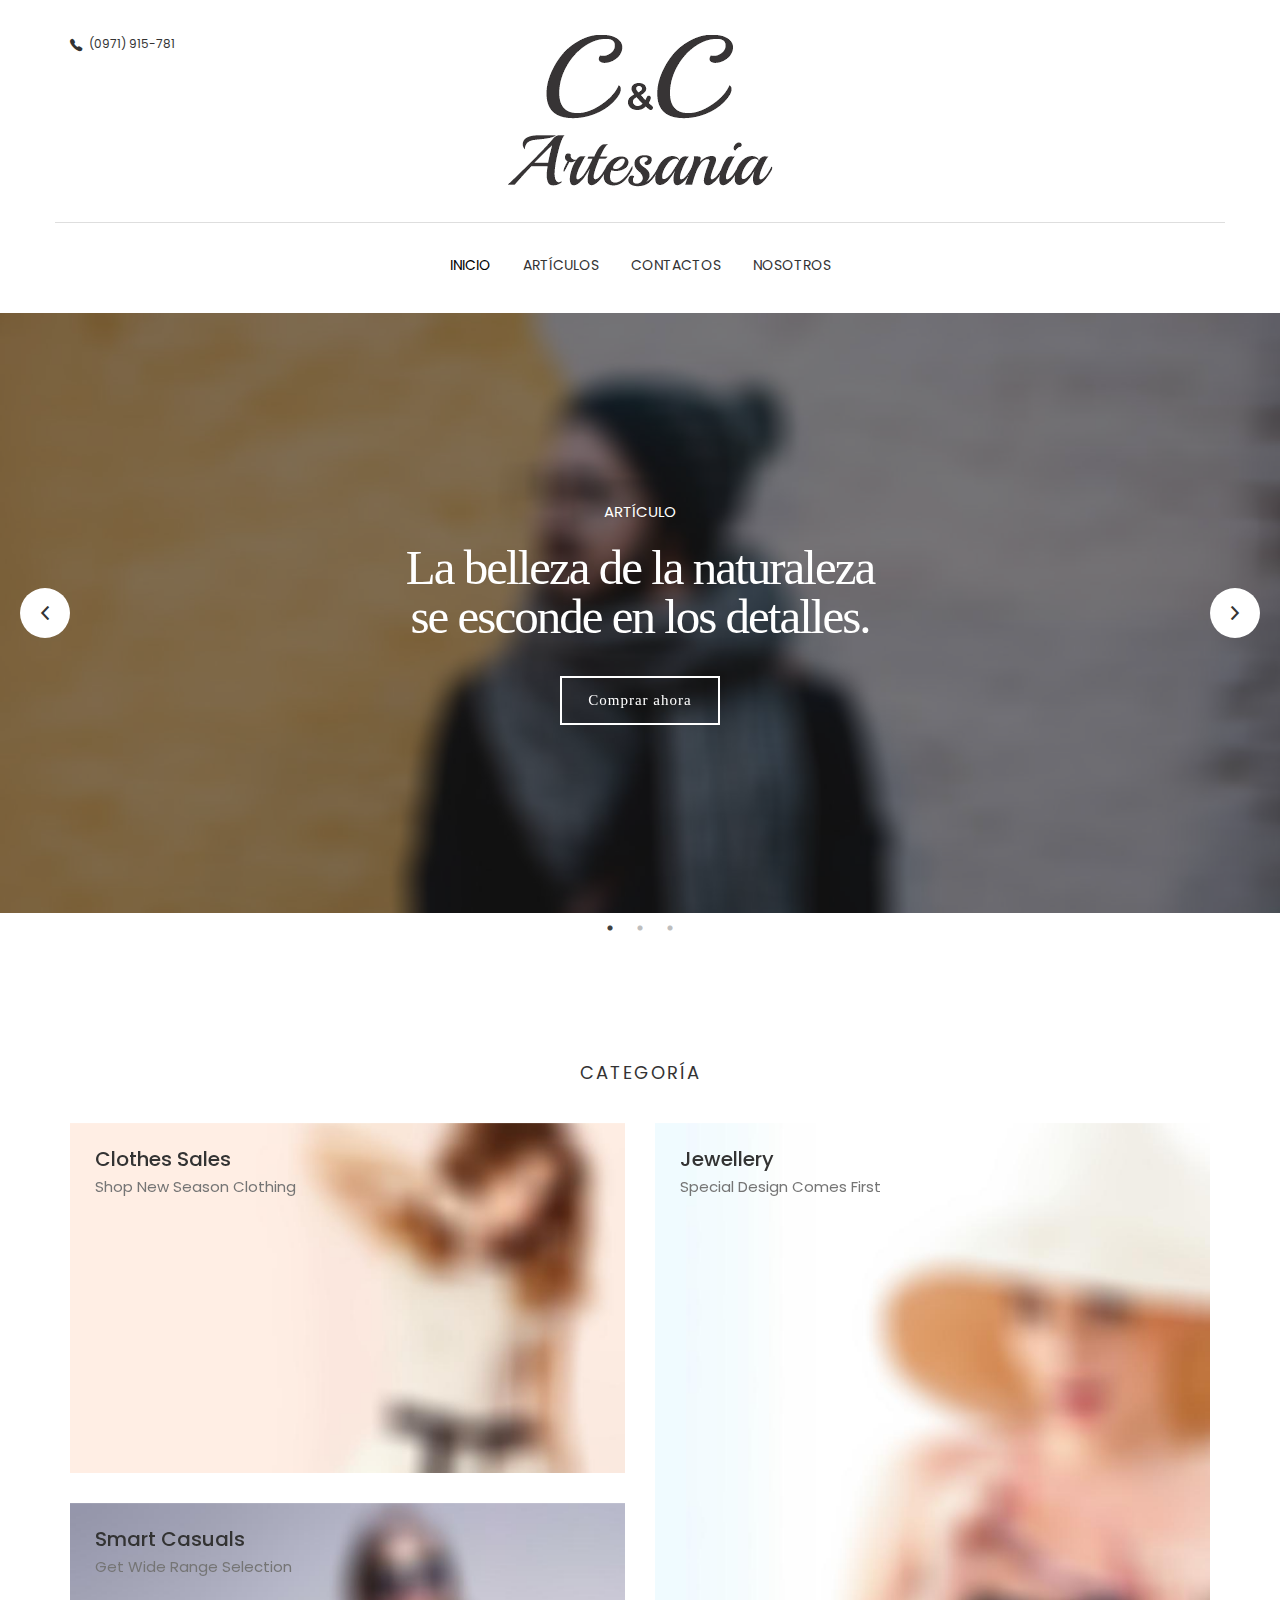
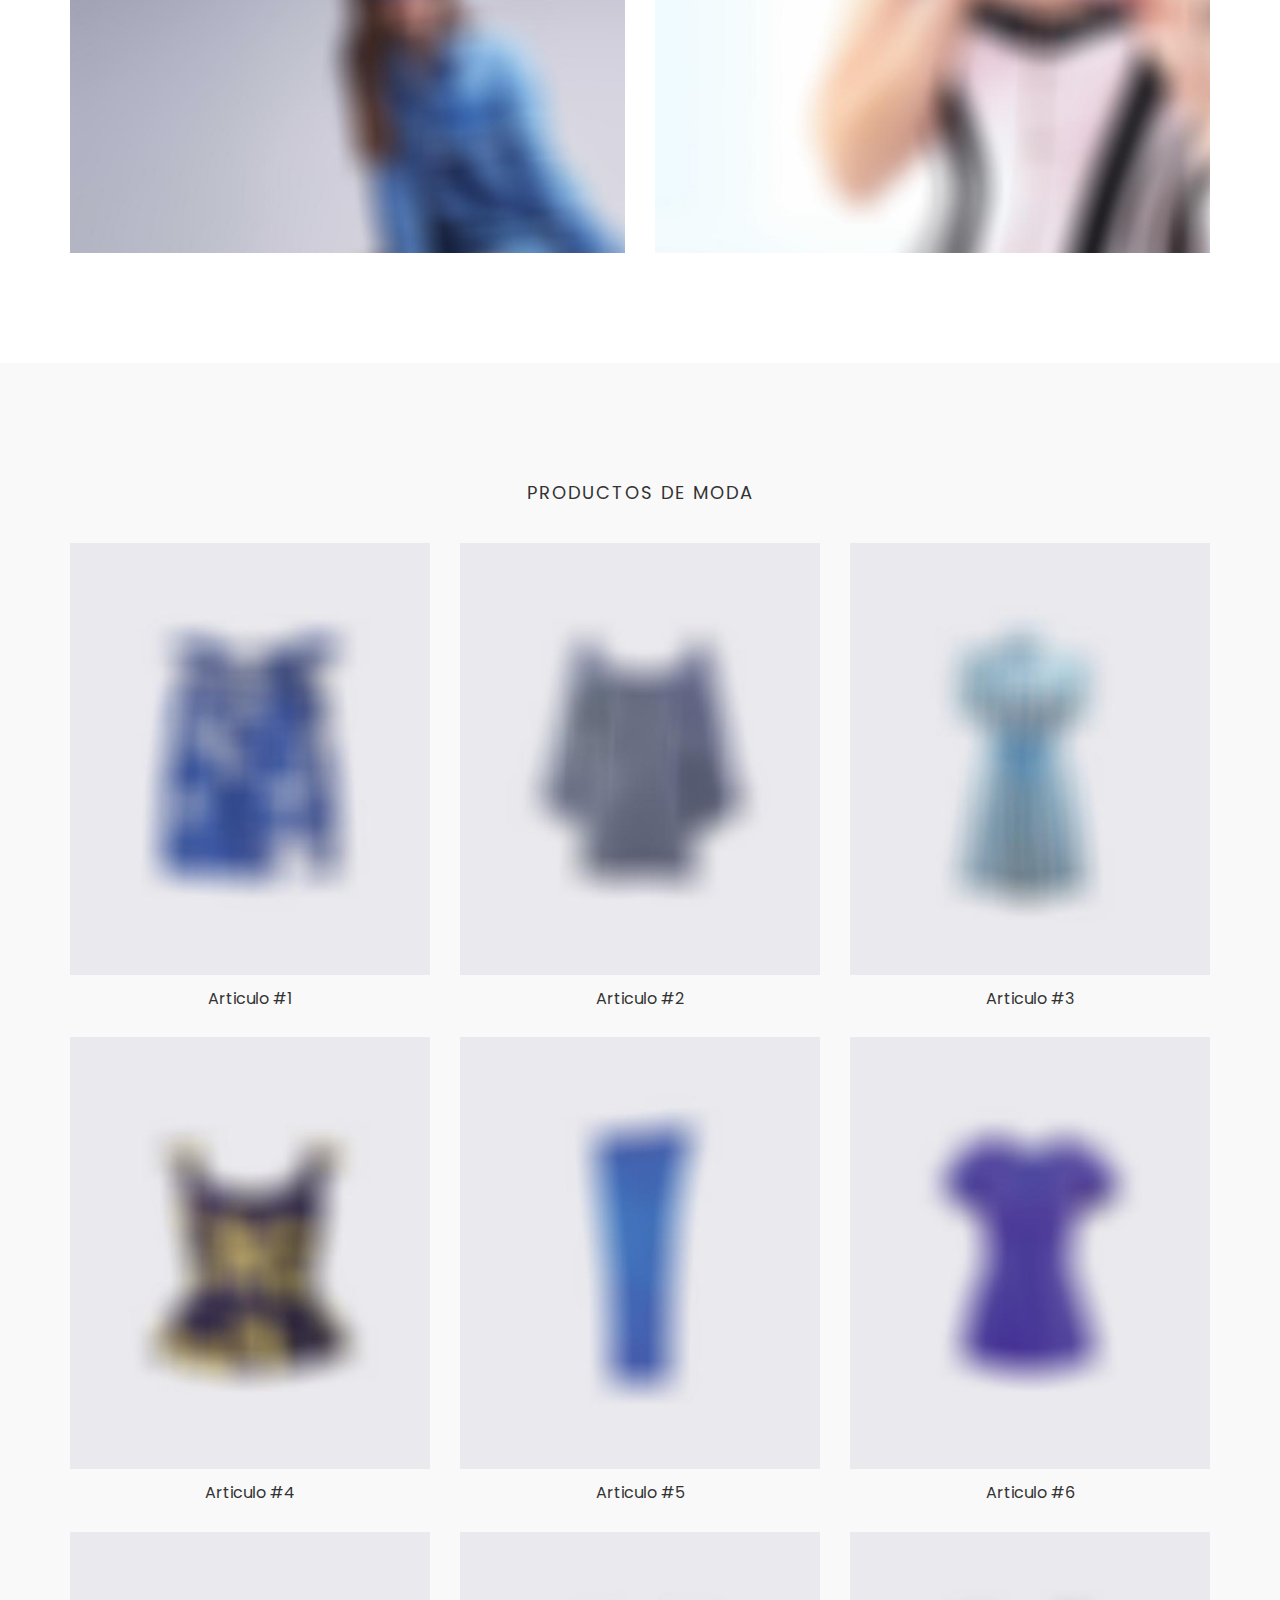
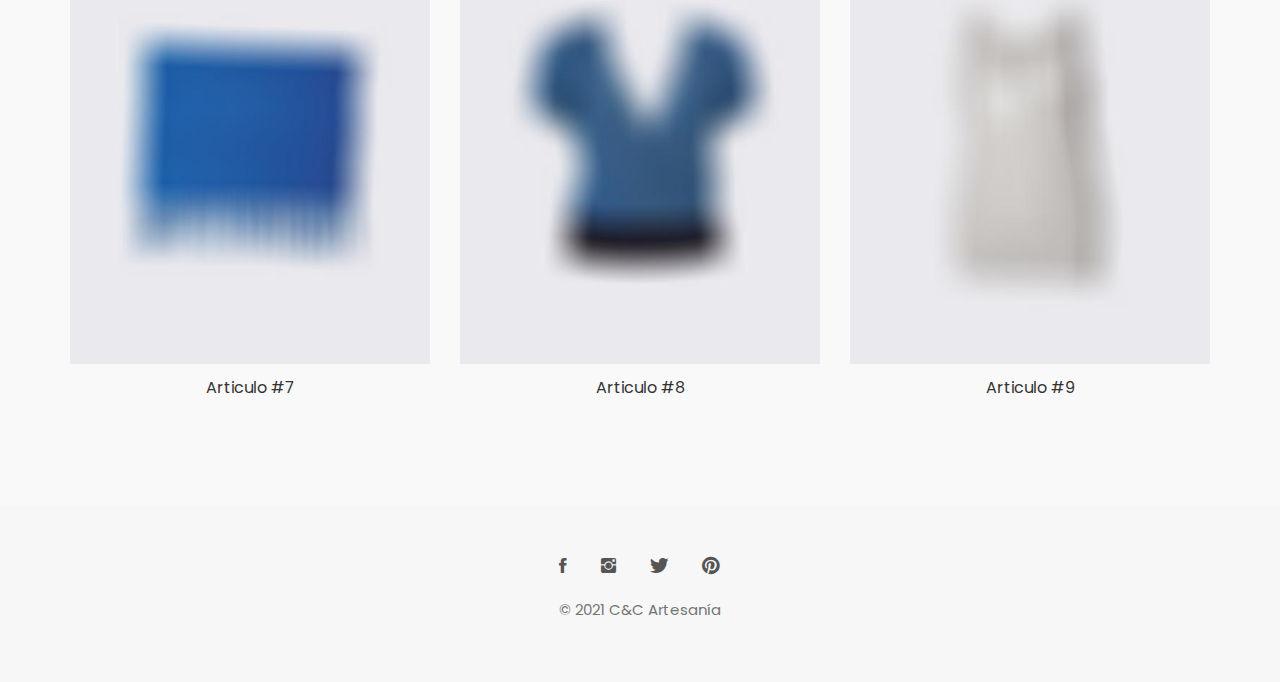
==== index.html @ de1923aa "cambios index" ====
<!DOCTYPE html>
<html lang="es">

<head>

	<!-- Basic Page Needss
  ================================================== -->
	<meta charset="utf-8">
	<title>C&C Artesanía</title>

	<!-- Mobile Specific Metas
  ================================================== -->
	<meta http-equiv="X-UA-Compatible" content="IE=edge">
	<meta name="description"
		content="Ventas de prendas, bordados en ao po`i como camisas, vestidos, blusas, manteles y otras prendas, para uso personal, uniformes de empresas o de instituciones públicas o privadas.">
	<meta name="keywords"
		content="paraguay, arte, artesanía, artesanía caaguazú, artesania, caaguazu artesania, artesanias a mano, artesanía paraguaya ñandutí, ñandutí, poyvi, artesania poyvi, camisas artesania paraguai, camisas, termo, posa termo, tapa boca, cubre boca, poncho, ao po'i artesania, ao po'i" />
	<meta name="viewport" content="width=device-width, initial-scale=1.0, maximum-scale=5.0">
	<meta name="author" content="C&C Artesanía">
	<meta name="copyright" content="2021 C&C Artesanía" />
	<meta name="robots" content="index" />
	<meta name="generator" content="Themefisher Constra HTML Template v1.0">

	<!-- Favicon -->
	<link rel="apple-touch-icon" sizes="180x180" href="apple-touch-icon.png">
	<link rel="icon" type="image/png" sizes="32x32" href="favicon-32x32.png">
	<link rel="icon" type="image/png" sizes="16x16" href="favicon-16x16.png">
	<link rel="manifest" href="site.webmanifest">
	<link rel="mask-icon" href="safari-pinned-tab.svg" color="#5bbad5">
	<meta name="msapplication-TileColor" content="#ffffff">
	<meta name="theme-color" content="#ffffff">

	<!-- Themefisher Icon font -->
	<link rel="stylesheet" href="plugins/themefisher-font/style.css">
	<!-- bootstrap.min css -->
	<link rel="stylesheet" href="plugins/bootstrap/css/bootstrap.min.css">

	<!-- Animate css -->
	<link rel="stylesheet" href="plugins/animate/animate.css">
	<!-- Slick Carousel -->
	<link rel="stylesheet" href="plugins/slick/slick.css">
	<link rel="stylesheet" href="plugins/slick/slick-theme.css">

	<!-- Main Stylesheet -->
	<link rel="stylesheet" href="css/style.css">

</head>

<body id="body">

	<!-- Start Top Header Bar -->
	<section class="top-header">
		<div class="container">
			<div class="row">
				<div class="col-md-4 col-xs-12 col-sm-4">
					<div class="contact-number">
						<i class="tf-ion-ios-telephone"></i>
						<span>(0971) 915-781</span>
					</div>
				</div>
				<div class="col-md-4 col-xs-12 col-sm-4">
					<!-- Site Logo -->
					<div class="logo text-center">
						<a href="index.html">
							<img src="images/logo.png" alt="logo">
						</a>
					</div>
				</div>
			</div>
		</div>
	</section>
	<!-- End Top Header Bar -->


	<!-- Main Menu Section -->
	<section class="menu">
		<nav class="navbar navigation">
			<div class="container">
				<div class="navbar-header">
					<h2 class="menu-title">Menu Principal</h2>
					<button type="button" class="navbar-toggle collapsed" data-toggle="collapse" data-target="#navbar"
						aria-expanded="false" aria-controls="navbar">
						<span class="sr-only">Toggle navigation</span>
						<span class="icon-bar"></span>
						<span class="icon-bar"></span>
						<span class="icon-bar"></span>
					</button>

				</div><!-- / .navbar-header -->

				<!-- Navbar Links -->
				<div id="navbar" class="navbar-collapse collapse text-center">
					<ul class="nav navbar-nav">
						<li class="dropdown active">
							<a href="index.html">Inicio</a>
						</li>
						<li class="dropdown ">
							<a href="shop.html">Artículos</a>
						</li>
						<li class="dropdown ">
							<a href="contact.html">Contactos</a>
						</li>
						<li class="dropdown ">
							<a href="about.html">Nosotros</a>
						</li>
					</ul><!-- / .nav .navbar-nav -->

				</div>
				<!--/.navbar-collapse -->
			</div><!-- / .container -->
		</nav>
	</section>

	<h1 hidden>C&C Artesanía</h1>

	<div class="hero-slider">
		<div class="slider-item th-fullpage hero-area" style="background-image: url(images/slider/slider-1.jpg);">
			<div class="container">
				<div class="row">
					<div class="col-lg-8 text-center">
						<p data-duration-in=".3" data-animation-in="fadeInUp" data-delay-in=".1">ARTÍCULO</p>
						<h2 data-duration-in=".3" data-animation-in="fadeInUp" data-delay-in=".5">La belleza de la
							naturaleza <br> se esconde en los detalles.</h2>
						<a data-duration-in=".3" data-animation-in="fadeInUp" data-delay-in=".8" class="btn"
							href="shop.html">Comprar ahora</a>
					</div>
				</div>
			</div>
		</div>
		<div class="slider-item th-fullpage hero-area" style="background-image: url(images/slider/slider-3.jpg);">
			<div class="container">
				<div class="row">
					<div class="col-lg-8 text-left">
						<p data-duration-in=".3" data-animation-in="fadeInUp" data-delay-in=".1">ARTÍCULO</p>
						<h2 data-duration-in=".3" data-animation-in="fadeInUp" data-delay-in=".5">Nunca la sabiduría
							dice una cosa <br> y la naturaleza otra.</h2>
						</h2>
						<a data-duration-in=".3" data-animation-in="fadeInUp" data-delay-in=".8" class="btn"
							href="shop.html">Comprar ahora</a>
					</div>
				</div>
			</div>
		</div>
		<div class="slider-item th-fullpage hero-area" style="background-image: url(images/slider/slider-2.jpg);">
			<div class="container">
				<div class="row">
					<div class="col-lg-8 text-right">
						<p data-duration-in=".3" data-animation-in="fadeInUp" data-delay-in=".1">ARTÍCULO</p>
						<h2 data-duration-in=".3" data-animation-in="fadeInUp" data-delay-in=".5">La naturaleza <br> es
							el arte de Dios.</h2>
						</h2>
						<a data-duration-in=".3" data-animation-in="fadeInUp" data-delay-in=".8" class="btn"
							href="shop.html">Comprar ahora</a>
					</div>
				</div>
			</div>
		</div>
	</div>

	<section class="product-category section">
		<div class="container">
			<div class="row">
				<div class="col-md-12">
					<div class="title text-center">
						<h2>Categoría</h2>
					</div>
				</div>
				<div class="col-md-6">
					<div class="category-box">
						<a href="#!">
							<img src="images/shop/category/category-1.jpg" alt="Categoría 1" />
							<div class="content">
								<h3>Clothes Sales</h3>
								<p>Shop New Season Clothing</p>
							</div>
						</a>
					</div>
					<div class="category-box">
						<a href="#!">
							<img src="images/shop/category/category-2.jpg" alt="Categoría 2" />
							<div class="content">
								<h3>Smart Casuals</h3>
								<p>Get Wide Range Selection</p>
							</div>
						</a>
					</div>
				</div>
				<div class="col-md-6">
					<div class="category-box category-box-2">
						<a href="#!">
							<img src="images/shop/category/category-3.jpg" alt="Categoría 3" />
							<div class="content">
								<h3>Jewellery</h3>
								<p>Special Design Comes First</p>
							</div>
						</a>
					</div>
				</div>
			</div>
		</div>
	</section>

	<section class="products section bg-gray">
		<div class="container">
			<div class="row">
				<div class="title text-center">
					<h2>Productos de Moda</h2>
				</div>
			</div>
			<div class="row">

				<div class="col-md-4">
					<div class="product-item">
						<div class="product-thumb">
							<img class="img-responsive" src="images/shop/products/product-1.jpg" alt="product-img" />
							<div class="preview-meta">
								<ul>
									<li>
										<span data-toggle="modal" data-target="#product-modal">
											<i class="tf-ion-ios-search-strong"></i>
										</span>
									</li>
								</ul>
							</div>
						</div>
						<div class="product-content">
							<h4>Articulo #1</h4>
						</div>
					</div>
				</div>
				<div class="col-md-4">
					<div class="product-item">
						<div class="product-thumb">
							<img class="img-responsive" src="images/shop/products/product-2.jpg" alt="product-img" />
							<div class="preview-meta">
								<ul>
									<li>
										<span data-toggle="modal" data-target="#product-modal">
											<i class="tf-ion-ios-search-strong"></i>
										</span>
									</li>
								</ul>
							</div>
						</div>
						<div class="product-content">
							<h4>Articulo #2</h4>
						</div>
					</div>
				</div>
				<div class="col-md-4">
					<div class="product-item">
						<div class="product-thumb">
							<img class="img-responsive" src="images/shop/products/product-3.jpg" alt="product-img" />
							<div class="preview-meta">
								<ul>
									<li>
										<span data-toggle="modal" data-target="#product-modal">
											<i class="tf-ion-ios-search-strong"></i>
										</span>
									</li>
								</ul>
							</div>
						</div>
						<div class="product-content">
							<h4>Articulo #3</h4>
						</div>
					</div>
				</div>
				<div class="col-md-4">
					<div class="product-item">
						<div class="product-thumb">
							<img class="img-responsive" src="images/shop/products/product-4.jpg" alt="product-img" />
							<div class="preview-meta">
								<ul>
									<li>
										<span data-toggle="modal" data-target="#product-modal">
											<i class="tf-ion-ios-search-strong"></i>
										</span>
									</li>
								</ul>
							</div>
						</div>
						<div class="product-content">
							<h4>Articulo #4</h4>
						</div>
					</div>
				</div>
				<div class="col-md-4">
					<div class="product-item">
						<div class="product-thumb">
							<img class="img-responsive" src="images/shop/products/product-5.jpg" alt="product-img" />
							<div class="preview-meta">
								<ul>
									<li>
										<span data-toggle="modal" data-target="#product-modal">
											<i class="tf-ion-ios-search-strong"></i>
										</span>
									</li>
								</ul>
							</div>
						</div>
						<div class="product-content">
							<h4>Articulo #5</h4>
						</div>
					</div>
				</div>
				<div class="col-md-4">
					<div class="product-item">
						<div class="product-thumb">
							<img class="img-responsive" src="images/shop/products/product-6.jpg" alt="product-img" />
							<div class="preview-meta">
								<ul>
									<li>
										<span data-toggle="modal" data-target="#product-modal">
											<i class="tf-ion-ios-search-strong"></i>
										</span>
									</li>
								</ul>
							</div>
						</div>
						<div class="product-content">
							<h4>Articulo #6</h4>
						</div>
					</div>
				</div>
				<div class="col-md-4">
					<div class="product-item">
						<div class="product-thumb">
							<img class="img-responsive" src="images/shop/products/product-7.jpg" alt="product-img" />
							<div class="preview-meta">
								<ul>
									<li>
										<span data-toggle="modal" data-target="#product-modal">
											<i class="tf-ion-ios-search-strong"></i>
										</span>
									</li>
								</ul>
							</div>
						</div>
						<div class="product-content">
							<h4>Articulo #7</h4>
						</div>
					</div>
				</div>
				<div class="col-md-4">
					<div class="product-item">
						<div class="product-thumb">
							<img class="img-responsive" src="images/shop/products/product-8.jpg" alt="product-img" />
							<div class="preview-meta">
								<ul>
									<li>
										<span data-toggle="modal" data-target="#product-modal">
											<i class="tf-ion-ios-search-strong"></i>
										</span>
									</li>
								</ul>
							</div>
						</div>
						<div class="product-content">
							<h4>Articulo #8</h4>
						</div>
					</div>
				</div>
				<div class="col-md-4">
					<div class="product-item">
						<div class="product-thumb">
							<img class="img-responsive" src="images/shop/products/product-9.jpg" alt="product-img" />
							<div class="preview-meta">
								<ul>
									<li>
										<span data-toggle="modal" data-target="#product-modal">
											<i class="tf-ion-ios-search-strong"></i>
										</span>
									</li>
								</ul>
							</div>
						</div>
						<div class="product-content">
							<h4>Articulo #9</h4>
						</div>
					</div>
				</div>

				<!-- Modal -->
				<div class="modal product-modal fade" id="product-modal">
					<button type="button" class="close" data-dismiss="modal" aria-label="Close">
						<i class="tf-ion-close"></i>
					</button>
					<div class="modal-dialog " role="document">
						<div class="modal-content">
							<div class="modal-body">
								<div class="row">
									<div class="col-md-8 col-sm-6 col-xs-12">
										<div class="modal-image">
											<img class="img-responsive" src="images/shop/products/modal-product.jpg"
												alt="product-img" />
										</div>
									</div>
									<div class="col-md-4 col-sm-6 col-xs-12">
										<div class="product-short-details">
											<h2 class="product-title">GM Pendant, Basalt Grey</h2>
											<p class="product-price">$200</p>
											<p class="product-short-description">
												Lorem ipsum dolor sit amet, consectetur adipisicing elit. Rem iusto
												nihil cum. Illo laborum numquam rem aut officia dicta cumque.
											</p>
											<a href="cart.html" class="btn btn-main">Add To Cart</a>
										</div>
									</div>
								</div>
							</div>
						</div>
					</div>
				</div><!-- /.modal -->

			</div>
		</div>
	</section>


	<!-- Start Call To Action ==================================== -->

	<footer class="footer section text-center">
		<div class="container">
			<div class="row">
				<div class="col-md-12">
					<ul class="social-media">
						<li>
							<a href="https://www.facebook.com/themefisher">
								<i class="tf-ion-social-facebook"></i>
							</a>
						</li>
						<li>
							<a href="https://www.instagram.com/themefisher">
								<i class="tf-ion-social-instagram"></i>
							</a>
						</li>
						<li>
							<a href="https://www.twitter.com/themefisher">
								<i class="tf-ion-social-twitter"></i>
							</a>
						</li>
						<li>
							<a href="https://www.pinterest.com/themefisher/">
								<i class="tf-ion-social-pinterest"></i>
							</a>
						</li>
					</ul>
					<p class="copyright-text">© 2021 C&C Artesanía</p>
				</div>
			</div>
		</div>
	</footer>

	<!-- 
    Essential Scripts
    =====================================-->

	<!-- Main jQuery -->
	<script src="plugins/jquery/dist/jquery.min.js"></script>
	<!-- Bootstrap 3.1 -->
	<script src="plugins/bootstrap/js/bootstrap.min.js"></script>
	<!-- Bootstrap Touchpin -->
	<script src="plugins/bootstrap-touchspin/dist/jquery.bootstrap-touchspin.min.js"></script>
	<!-- Count Down Js -->
	<script src="plugins/syo-timer/build/jquery.syotimer.min.js"></script>

	<!-- slick Carousel -->
	<script src="plugins/slick/slick.min.js"></script>
	<script src="plugins/slick/slick-animation.min.js"></script>

	<!-- Main Js File -->
	<script src="js/script.js"></script>

</body>

</html>
---- plugins/themefisher-font/style.css ----
@font-face {
  font-family: 'themefisher-font';
  src:  url('fonts/themefisher-font.eot?ug5hnh');
  src:  url('fonts/themefisher-font.eot?ug5hnh#iefix') format('embedded-opentype'),
    url('fonts/themefisher-font.ttf?ug5hnh') format('truetype'),
    url('fonts/themefisher-font.woff?ug5hnh') format('woff'),
    url('fonts/themefisher-font.svg?ug5hnh#themefisher-font') format('svg');
  font-weight: normal;
  font-style: normal;
}

[class^="tf-"], [class*=" tf-"] {
  /* use !important to prevent issues with browser extensions that change fonts */
  font-family: 'themefisher-font' !important;
  speak: none;
  font-style: normal;
  font-weight: normal;
  font-variant: normal;
  text-transform: none;
  line-height: 1;

  /* Better Font Rendering =========== */
  -webkit-font-smoothing: antialiased;
  -moz-osx-font-smoothing: grayscale;
}

.tf-ion-alert-circled:before {
  content: "\f100";
}
.tf-ion-alert:before {
  content: "\f101";
}
.tf-ion-android-add-circle:before {
  content: "\f359";
}
.tf-ion-android-add:before {
  content: "\f2c7";
}
.tf-ion-android-alarm-clock:before {
  content: "\f35a";
}
.tf-ion-android-alert:before {
  content: "\f35b";
}
.tf-ion-android-apps:before {
  content: "\f35c";
}
.tf-ion-android-archive:before {
  content: "\f2c9";
}
.tf-ion-android-arrow-back:before {
  content: "\f2ca";
}
.tf-ion-android-arrow-down:before {
  content: "\f35d";
}
.tf-ion-android-arrow-dropdown-circle:before {
  content: "\f35e";
}
.tf-ion-android-arrow-dropdown:before {
  content: "\f35f";
}
.tf-ion-android-arrow-dropleft-circle:before {
  content: "\f360";
}
.tf-ion-android-arrow-dropleft:before {
  content: "\f361";
}
.tf-ion-android-arrow-dropright-circle:before {
  content: "\f362";
}
.tf-ion-android-arrow-dropright:before {
  content: "\f363";
}
.tf-ion-android-arrow-dropup-circle:before {
  content: "\f364";
}
.tf-ion-android-arrow-dropup:before {
  content: "\f365";
}
.tf-ion-android-arrow-forward:before {
  content: "\f30f";
}
.tf-ion-android-arrow-up:before {
  content: "\f366";
}
.tf-ion-android-attach:before {
  content: "\f367";
}
.tf-ion-android-bar:before {
  content: "\f368";
}
.tf-ion-android-bicycle:before {
  content: "\f369";
}
.tf-ion-android-boat:before {
  content: "\f36a";
}
.tf-ion-android-bookmark:before {
  content: "\f36b";
}
.tf-ion-android-bulb:before {
  content: "\f36c";
}
.tf-ion-android-bus:before {
  content: "\f36d";
}
.tf-ion-android-calendar:before {
  content: "\f2d1";
}
.tf-ion-android-call:before {
  content: "\f2d2";
}
.tf-ion-android-camera:before {
  content: "\f2d3";
}
.tf-ion-android-cancel:before {
  content: "\f36e";
}
.tf-ion-android-car:before {
  content: "\f36f";
}
.tf-ion-android-cart:before {
  content: "\f370";
}
.tf-ion-android-chat:before {
  content: "\f2d4";
}
.tf-ion-android-checkbox-blank:before {
  content: "\f371";
}
.tf-ion-android-checkbox-outline-blank:before {
  content: "\f372";
}
.tf-ion-android-checkbox-outline:before {
  content: "\f373";
}
.tf-ion-android-checkbox:before {
  content: "\f374";
}
.tf-ion-android-checkmark-circle:before {
  content: "\f375";
}
.tf-ion-android-clipboard:before {
  content: "\f376";
}
.tf-ion-android-close:before {
  content: "\f2d7";
}
.tf-ion-android-cloud-circle:before {
  content: "\f377";
}
.tf-ion-android-cloud-done:before {
  content: "\f378";
}
.tf-ion-android-cloud-outline:before {
  content: "\f379";
}
.tf-ion-android-cloud:before {
  content: "\f37a";
}
.tf-ion-android-color-palette:before {
  content: "\f37b";
}
.tf-ion-android-compass:before {
  content: "\f37c";
}
.tf-ion-android-contact:before {
  content: "\f2d8";
}
.tf-ion-android-contacts:before {
  content: "\f2d9";
}
.tf-ion-android-contract:before {
  content: "\f37d";
}
.tf-ion-android-create:before {
  content: "\f37e";
}
.tf-ion-android-delete:before {
  content: "\f37f";
}
.tf-ion-android-desktop:before {
  content: "\f380";
}
.tf-ion-android-document:before {
  content: "\f381";
}
.tf-ion-android-done-all:before {
  content: "\f382";
}
.tf-ion-android-done:before {
  content: "\f383";
}
.tf-ion-android-download:before {
  content: "\f2dd";
}
.tf-ion-android-drafts:before {
  content: "\f384";
}
.tf-ion-android-exit:before {
  content: "\f385";
}
.tf-ion-android-expand:before {
  content: "\f386";
}
.tf-ion-android-favorite-outline:before {
  content: "\f387";
}
.tf-ion-android-favorite:before {
  content: "\f388";
}
.tf-ion-android-film:before {
  content: "\f389";
}
.tf-ion-android-folder-open:before {
  content: "\f38a";
}
.tf-ion-android-folder:before {
  content: "\f2e0";
}
.tf-ion-android-funnel:before {
  content: "\f38b";
}
.tf-ion-android-globe:before {
  content: "\f38c";
}
.tf-ion-android-hand:before {
  content: "\f2e3";
}
.tf-ion-android-hangout:before {
  content: "\f38d";
}
.tf-ion-android-happy:before {
  content: "\f38e";
}
.tf-ion-android-home:before {
  content: "\f38f";
}
.tf-ion-android-image:before {
  content: "\f2e4";
}
.tf-ion-android-laptop:before {
  content: "\f390";
}
.tf-ion-android-list:before {
  content: "\f391";
}
.tf-ion-android-locate:before {
  content: "\f2e9";
}
.tf-ion-android-lock:before {
  content: "\f392";
}
.tf-ion-android-mail:before {
  content: "\f2eb";
}
.tf-ion-android-map:before {
  content: "\f393";
}
.tf-ion-android-menu:before {
  content: "\f394";
}
.tf-ion-android-microphone-off:before {
  content: "\f395";
}
.tf-ion-android-microphone:before {
  content: "\f2ec";
}
.tf-ion-android-more-horizontal:before {
  content: "\f396";
}
.tf-ion-android-more-vertical:before {
  content: "\f397";
}
.tf-ion-android-navigate:before {
  content: "\f398";
}
.tf-ion-android-notifications-none:before {
  content: "\f399";
}
.tf-ion-android-notifications-off:before {
  content: "\f39a";
}
.tf-ion-android-notifications:before {
  content: "\f39b";
}
.tf-ion-android-open:before {
  content: "\f39c";
}
.tf-ion-android-options:before {
  content: "\f39d";
}
.tf-ion-android-people:before {
  content: "\f39e";
}
.tf-ion-android-person-add:before {
  content: "\f39f";
}
.tf-ion-android-person:before {
  content: "\f3a0";
}
.tf-ion-android-phone-landscape:before {
  content: "\f3a1";
}
.tf-ion-android-phone-portrait:before {
  content: "\f3a2";
}
.tf-ion-android-pin:before {
  content: "\f3a3";
}
.tf-ion-android-plane:before {
  content: "\f3a4";
}
.tf-ion-android-playstore:before {
  content: "\f2f0";
}
.tf-ion-android-print:before {
  content: "\f3a5";
}
.tf-ion-android-radio-button-off:before {
  content: "\f3a6";
}
.tf-ion-android-radio-button-on:before {
  content: "\f3a7";
}
.tf-ion-android-refresh:before {
  content: "\f3a8";
}
.tf-ion-android-remove-circle:before {
  content: "\f3a9";
}
.tf-ion-android-remove:before {
  content: "\f2f4";
}
.tf-ion-android-restaurant:before {
  content: "\f3aa";
}
.tf-ion-android-sad:before {
  content: "\f3ab";
}
.tf-ion-android-search:before {
  content: "\f2f5";
}
.tf-ion-android-send:before {
  content: "\f2f6";
}
.tf-ion-android-settings:before {
  content: "\f2f7";
}
.tf-ion-android-share-alt:before {
  content: "\f3ac";
}
.tf-ion-android-share:before {
  content: "\f2f8";
}
.tf-ion-android-star-half:before {
  content: "\f3ad";
}
.tf-ion-android-star-outline:before {
  content: "\f3ae";
}
.tf-ion-android-star:before {
  content: "\f2fc";
}
.tf-ion-android-stopwatch:before {
  content: "\f2fd";
}
.tf-ion-android-subway:before {
  content: "\f3af";
}
.tf-ion-android-sunny:before {
  content: "\f3b0";
}
.tf-ion-android-sync:before {
  content: "\f3b1";
}
.tf-ion-android-textsms:before {
  content: "\f3b2";
}
.tf-ion-android-time:before {
  content: "\f3b3";
}
.tf-ion-android-train:before {
  content: "\f3b4";
}
.tf-ion-android-unlock:before {
  content: "\f3b5";
}
.tf-ion-android-upload:before {
  content: "\f3b6";
}
.tf-ion-android-volume-down:before {
  content: "\f3b7";
}
.tf-ion-android-volume-mute:before {
  content: "\f3b8";
}
.tf-ion-android-volume-off:before {
  content: "\f3b9";
}
.tf-ion-android-volume-up:before {
  content: "\f3ba";
}
.tf-ion-android-walk:before {
  content: "\f3bb";
}
.tf-ion-android-warning:before {
  content: "\f3bc";
}
.tf-ion-android-watch:before {
  content: "\f3bd";
}
.tf-ion-android-wifi:before {
  content: "\f305";
}
.tf-ion-aperture:before {
  content: "\f313";
}
.tf-ion-archive:before {
  content: "\f102";
}
.tf-ion-arrow-down-a:before {
  content: "\f103";
}
.tf-ion-arrow-down-b:before {
  content: "\f104";
}
.tf-ion-arrow-down-c:before {
  content: "\f105";
}
.tf-ion-arrow-expand:before {
  content: "\f25e";
}
.tf-ion-arrow-graph-down-left:before {
  content: "\f25f";
}
.tf-ion-arrow-graph-down-right:before {
  content: "\f260";
}
.tf-ion-arrow-graph-up-left:before {
  content: "\f261";
}
.tf-ion-arrow-graph-up-right:before {
  content: "\f262";
}
.tf-ion-arrow-left-a:before {
  content: "\f106";
}
.tf-ion-arrow-left-b:before {
  content: "\f107";
}
.tf-ion-arrow-left-c:before {
  content: "\f108";
}
.tf-ion-arrow-move:before {
  content: "\f263";
}
.tf-ion-arrow-resize:before {
  content: "\f264";
}
.tf-ion-arrow-return-left:before {
  content: "\f265";
}
.tf-ion-arrow-return-right:before {
  content: "\f266";
}
.tf-ion-arrow-right-a:before {
  content: "\f109";
}
.tf-ion-arrow-right-b:before {
  content: "\f10a";
}
.tf-ion-arrow-right-c:before {
  content: "\f10b";
}
.tf-ion-arrow-shrink:before {
  content: "\f267";
}
.tf-ion-arrow-swap:before {
  content: "\f268";
}
.tf-ion-arrow-up-a:before {
  content: "\f10c";
}
.tf-ion-arrow-up-b:before {
  content: "\f10d";
}
.tf-ion-arrow-up-c:before {
  content: "\f10e";
}
.tf-ion-asterisk:before {
  content: "\f314";
}
.tf-ion-at:before {
  content: "\f10f";
}
.tf-ion-backspace-outline:before {
  content: "\f3be";
}
.tf-ion-backspace:before {
  content: "\f3bf";
}
.tf-ion-bag:before {
  content: "\f110";
}
.tf-ion-battery-charging:before {
  content: "\f111";
}
.tf-ion-battery-empty:before {
  content: "\f112";
}
.tf-ion-battery-full:before {
  content: "\f113";
}
.tf-ion-battery-half:before {
  content: "\f114";
}
.tf-ion-battery-low:before {
  content: "\f115";
}
.tf-ion-beaker:before {
  content: "\f269";
}
.tf-ion-beer:before {
  content: "\f26a";
}
.tf-ion-bluetooth:before {
  content: "\f116";
}
.tf-ion-bonfire:before {
  content: "\f315";
}
.tf-ion-bookmark:before {
  content: "\f26b";
}
.tf-ion-bowtie:before {
  content: "\f3c0";
}
.tf-ion-briefcase:before {
  content: "\f26c";
}
.tf-ion-bug:before {
  content: "\f2be";
}
.tf-ion-calculator:before {
  content: "\f26d";
}
.tf-ion-calendar:before {
  content: "\f117";
}
.tf-ion-camera:before {
  content: "\f118";
}
.tf-ion-card:before {
  content: "\f119";
}
.tf-ion-cash:before {
  content: "\f316";
}
.tf-ion-chatbox-working:before {
  content: "\f11a";
}
.tf-ion-chatbox:before {
  content: "\f11b";
}
.tf-ion-chatboxes:before {
  content: "\f11c";
}
.tf-ion-chatbubble-working:before {
  content: "\f11d";
}
.tf-ion-chatbubble:before {
  content: "\f11e";
}
.tf-ion-chatbubbles:before {
  content: "\f11f";
}
.tf-ion-checkmark-circled:before {
  content: "\f120";
}
.tf-ion-checkmark-round:before {
  content: "\f121";
}
.tf-ion-checkmark:before {
  content: "\f122";
}
.tf-ion-chevron-down:before {
  content: "\f123";
}
.tf-ion-chevron-left:before {
  content: "\f124";
}
.tf-ion-chevron-right:before {
  content: "\f125";
}
.tf-ion-chevron-up:before {
  content: "\f126";
}
.tf-ion-clipboard:before {
  content: "\f127";
}
.tf-ion-clock:before {
  content: "\f26e";
}
.tf-ion-close-circled:before {
  content: "\f128";
}
.tf-ion-close-round:before {
  content: "\f129";
}
.tf-ion-close:before {
  content: "\f12a";
}
.tf-ion-closed-captioning:before {
  content: "\f317";
}
.tf-ion-cloud:before {
  content: "\f12b";
}
.tf-ion-code-download:before {
  content: "\f26f";
}
.tf-ion-code-working:before {
  content: "\f270";
}
.tf-ion-code:before {
  content: "\f271";
}
.tf-ion-coffee:before {
  content: "\f272";
}
.tf-ion-compass:before {
  content: "\f273";
}
.tf-ion-compose:before {
  content: "\f12c";
}
.tf-ion-connection-bars:before {
  content: "\f274";
}
.tf-ion-contrast:before {
  content: "\f275";
}
.tf-ion-crop:before {
  content: "\f3c1";
}
.tf-ion-cube:before {
  content: "\f318";
}
.tf-ion-disc:before {
  content: "\f12d";
}
.tf-ion-document-text:before {
  content: "\f12e";
}
.tf-ion-document:before {
  content: "\f12f";
}
.tf-ion-drag:before {
  content: "\f130";
}
.tf-ion-earth:before {
  content: "\f276";
}
.tf-ion-easel:before {
  content: "\f3c2";
}
.tf-ion-edit:before {
  content: "\f2bf";
}
.tf-ion-egg:before {
  content: "\f277";
}
.tf-ion-eject:before {
  content: "\f131";
}
.tf-ion-email-unread:before {
  content: "\f3c3";
}
.tf-ion-email:before {
  content: "\f132";
}
.tf-ion-erlenmeyer-flask-bubbles:before {
  content: "\f3c4";
}
.tf-ion-erlenmeyer-flask:before {
  content: "\f3c5";
}
.tf-ion-eye-disabled:before {
  content: "\f306";
}
.tf-ion-eye:before {
  content: "\f133";
}
.tf-ion-female:before {
  content: "\f278";
}
.tf-ion-filing:before {
  content: "\f134";
}
.tf-ion-film-marker:before {
  content: "\f135";
}
.tf-ion-fireball:before {
  content: "\f319";
}
.tf-ion-flag:before {
  content: "\f279";
}
.tf-ion-flame:before {
  content: "\f31a";
}
.tf-ion-flash-off:before {
  content: "\f136";
}
.tf-ion-flash:before {
  content: "\f137";
}
.tf-ion-folder:before {
  content: "\f139";
}
.tf-ion-fork-repo:before {
  content: "\f2c0";
}
.tf-ion-fork:before {
  content: "\f27a";
}
.tf-ion-forward:before {
  content: "\f13a";
}
.tf-ion-funnel:before {
  content: "\f31b";
}
.tf-ion-gear-a:before {
  content: "\f13d";
}
.tf-ion-gear-b:before {
  content: "\f13e";
}
.tf-ion-grid:before {
  content: "\f13f";
}
.tf-ion-hammer:before {
  content: "\f27b";
}
.tf-ion-happy-outline:before {
  content: "\f3c6";
}
.tf-ion-happy:before {
  content: "\f31c";
}
.tf-ion-headphone:before {
  content: "\f140";
}
.tf-ion-heart-broken:before {
  content: "\f31d";
}
.tf-ion-heart:before {
  content: "\f141";
}
.tf-ion-help-buoy:before {
  content: "\f27c";
}
.tf-ion-help-circled:before {
  content: "\f142";
}
.tf-ion-help:before {
  content: "\f143";
}
.tf-ion-home:before {
  content: "\f144";
}
.tf-ion-icecream:before {
  content: "\f27d";
}
.tf-ion-image:before {
  content: "\f147";
}
.tf-ion-images:before {
  content: "\f148";
}
.tf-ion-information-circled:before {
  content: "\f149";
}
.tf-ion-information:before {
  content: "\f14a";
}
.tf-ion-ionic:before {
  content: "\f14b";
}
.tf-ion-ios-alarm-outline:before {
  content: "\f3c7";
}
.tf-ion-ios-alarm:before {
  content: "\f3c8";
}
.tf-ion-ios-albums-outline:before {
  content: "\f3c9";
}
.tf-ion-ios-albums:before {
  content: "\f3ca";
}
.tf-ion-ios-americanfootball-outline:before {
  content: "\f3cb";
}
.tf-ion-ios-americanfootball:before {
  content: "\f3cc";
}
.tf-ion-ios-analytics-outline:before {
  content: "\f3cd";
}
.tf-ion-ios-analytics:before {
  content: "\f3ce";
}
.tf-ion-ios-arrow-back:before {
  content: "\f3cf";
}
.tf-ion-ios-arrow-down:before {
  content: "\f3d0";
}
.tf-ion-ios-arrow-forward:before {
  content: "\f3d1";
}
.tf-ion-ios-arrow-left:before {
  content: "\f3d2";
}
.tf-ion-ios-arrow-right:before {
  content: "\f3d3";
}
.tf-ion-ios-arrow-thin-down:before {
  content: "\f3d4";
}
.tf-ion-ios-arrow-thin-left:before {
  content: "\f3d5";
}
.tf-ion-ios-arrow-thin-right:before {
  content: "\f3d6";
}
.tf-ion-ios-arrow-thin-up:before {
  content: "\f3d7";
}
.tf-ion-ios-arrow-up:before {
  content: "\f3d8";
}
.tf-ion-ios-at-outline:before {
  content: "\f3d9";
}
.tf-ion-ios-at:before {
  content: "\f3da";
}
.tf-ion-ios-barcode-outline:before {
  content: "\f3db";
}
.tf-ion-ios-barcode:before {
  content: "\f3dc";
}
.tf-ion-ios-baseball-outline:before {
  content: "\f3dd";
}
.tf-ion-ios-baseball:before {
  content: "\f3de";
}
.tf-ion-ios-basketball-outline:before {
  content: "\f3df";
}
.tf-ion-ios-basketball:before {
  content: "\f3e0";
}
.tf-ion-ios-bell-outline:before {
  content: "\f3e1";
}
.tf-ion-ios-bell:before {
  content: "\f3e2";
}
.tf-ion-ios-body-outline:before {
  content: "\f3e3";
}
.tf-ion-ios-body:before {
  content: "\f3e4";
}
.tf-ion-ios-bolt-outline:before {
  content: "\f3e5";
}
.tf-ion-ios-bolt:before {
  content: "\f3e6";
}
.tf-ion-ios-book-outline:before {
  content: "\f3e7";
}
.tf-ion-ios-book:before {
  content: "\f3e8";
}
.tf-ion-ios-bookmarks-outline:before {
  content: "\f3e9";
}
.tf-ion-ios-bookmarks:before {
  content: "\f3ea";
}
.tf-ion-ios-box-outline:before {
  content: "\f3eb";
}
.tf-ion-ios-box:before {
  content: "\f3ec";
}
.tf-ion-ios-briefcase-outline:before {
  content: "\f3ed";
}
.tf-ion-ios-briefcase:before {
  content: "\f3ee";
}
.tf-ion-ios-browsers-outline:before {
  content: "\f3ef";
}
.tf-ion-ios-browsers:before {
  content: "\f3f0";
}
.tf-ion-ios-calculator-outline:before {
  content: "\f3f1";
}
.tf-ion-ios-calculator:before {
  content: "\f3f2";
}
.tf-ion-ios-calendar-outline:before {
  content: "\f3f3";
}
.tf-ion-ios-calendar:before {
  content: "\f3f4";
}
.tf-ion-ios-camera-outline:before {
  content: "\f3f5";
}
.tf-ion-ios-camera:before {
  content: "\f3f6";
}
.tf-ion-ios-cart-outline:before {
  content: "\f3f7";
}
.tf-ion-ios-cart:before {
  content: "\f3f8";
}
.tf-ion-ios-chatboxes-outline:before {
  content: "\f3f9";
}
.tf-ion-ios-chatboxes:before {
  content: "\f3fa";
}
.tf-ion-ios-chatbubble-outline:before {
  content: "\f3fb";
}
.tf-ion-ios-chatbubble:before {
  content: "\f3fc";
}
.tf-ion-ios-checkmark-empty:before {
  content: "\f3fd";
}
.tf-ion-ios-checkmark-outline:before {
  content: "\f3fe";
}
.tf-ion-ios-checkmark:before {
  content: "\f3ff";
}
.tf-ion-ios-circle-filled:before {
  content: "\f400";
}
.tf-ion-ios-circle-outline:before {
  content: "\f401";
}
.tf-ion-ios-clock-outline:before {
  content: "\f402";
}
.tf-ion-ios-clock:before {
  content: "\f403";
}
.tf-ion-ios-close-empty:before {
  content: "\f404";
}
.tf-ion-ios-close-outline:before {
  content: "\f405";
}
.tf-ion-ios-close:before {
  content: "\f406";
}
.tf-ion-ios-cloud-download-outline:before {
  content: "\f407";
}
.tf-ion-ios-cloud-download:before {
  content: "\f408";
}
.tf-ion-ios-cloud-outline:before {
  content: "\f409";
}
.tf-ion-ios-cloud-upload-outline:before {
  content: "\f40a";
}
.tf-ion-ios-cloud-upload:before {
  content: "\f40b";
}
.tf-ion-ios-cloud:before {
  content: "\f40c";
}
.tf-ion-ios-cloudy-night-outline:before {
  content: "\f40d";
}
.tf-ion-ios-cloudy-night:before {
  content: "\f40e";
}
.tf-ion-ios-cloudy-outline:before {
  content: "\f40f";
}
.tf-ion-ios-cloudy:before {
  content: "\f410";
}
.tf-ion-ios-cog-outline:before {
  content: "\f411";
}
.tf-ion-ios-cog:before {
  content: "\f412";
}
.tf-ion-ios-color-filter-outline:before {
  content: "\f413";
}
.tf-ion-ios-color-filter:before {
  content: "\f414";
}
.tf-ion-ios-color-wand-outline:before {
  content: "\f415";
}
.tf-ion-ios-color-wand:before {
  content: "\f416";
}
.tf-ion-ios-compose-outline:before {
  content: "\f417";
}
.tf-ion-ios-compose:before {
  content: "\f418";
}
.tf-ion-ios-contact-outline:before {
  content: "\f419";
}
.tf-ion-ios-contact:before {
  content: "\f41a";
}
.tf-ion-ios-copy-outline:before {
  content: "\f41b";
}
.tf-ion-ios-copy:before {
  content: "\f41c";
}
.tf-ion-ios-crop-strong:before {
  content: "\f41d";
}
.tf-ion-ios-crop:before {
  content: "\f41e";
}
.tf-ion-ios-download-outline:before {
  content: "\f41f";
}
.tf-ion-ios-download:before {
  content: "\f420";
}
.tf-ion-ios-drag:before {
  content: "\f421";
}
.tf-ion-ios-email-outline:before {
  content: "\f422";
}
.tf-ion-ios-email:before {
  content: "\f423";
}
.tf-ion-ios-eye-outline:before {
  content: "\f424";
}
.tf-ion-ios-eye:before {
  content: "\f425";
}
.tf-ion-ios-fastforward-outline:before {
  content: "\f426";
}
.tf-ion-ios-fastforward:before {
  content: "\f427";
}
.tf-ion-ios-filing-outline:before {
  content: "\f428";
}
.tf-ion-ios-filing:before {
  content: "\f429";
}
.tf-ion-ios-film-outline:before {
  content: "\f42a";
}
.tf-ion-ios-film:before {
  content: "\f42b";
}
.tf-ion-ios-flag-outline:before {
  content: "\f42c";
}
.tf-ion-ios-flag:before {
  content: "\f42d";
}
.tf-ion-ios-flame-outline:before {
  content: "\f42e";
}
.tf-ion-ios-flame:before {
  content: "\f42f";
}
.tf-ion-ios-flask-outline:before {
  content: "\f430";
}
.tf-ion-ios-flask:before {
  content: "\f431";
}
.tf-ion-ios-flower-outline:before {
  content: "\f432";
}
.tf-ion-ios-flower:before {
  content: "\f433";
}
.tf-ion-ios-folder-outline:before {
  content: "\f434";
}
.tf-ion-ios-folder:before {
  content: "\f435";
}
.tf-ion-ios-football-outline:before {
  content: "\f436";
}
.tf-ion-ios-football:before {
  content: "\f437";
}
.tf-ion-ios-game-controller-a-outline:before {
  content: "\f438";
}
.tf-ion-ios-game-controller-a:before {
  content: "\f439";
}
.tf-ion-ios-game-controller-b-outline:before {
  content: "\f43a";
}
.tf-ion-ios-game-controller-b:before {
  content: "\f43b";
}
.tf-ion-ios-gear-outline:before {
  content: "\f43c";
}
.tf-ion-ios-gear:before {
  content: "\f43d";
}
.tf-ion-ios-glasses-outline:before {
  content: "\f43e";
}
.tf-ion-ios-glasses:before {
  content: "\f43f";
}
.tf-ion-ios-grid-view-outline:before {
  content: "\f440";
}
.tf-ion-ios-grid-view:before {
  content: "\f441";
}
.tf-ion-ios-heart-outline:before {
  content: "\f442";
}
.tf-ion-ios-heart:before {
  content: "\f443";
}
.tf-ion-ios-help-empty:before {
  content: "\f444";
}
.tf-ion-ios-help-outline:before {
  content: "\f445";
}
.tf-ion-ios-help:before {
  content: "\f446";
}
.tf-ion-ios-home-outline:before {
  content: "\f447";
}
.tf-ion-ios-home:before {
  content: "\f448";
}
.tf-ion-ios-infinite-outline:before {
  content: "\f449";
}
.tf-ion-ios-infinite:before {
  content: "\f44a";
}
.tf-ion-ios-information-empty:before {
  content: "\f44b";
}
.tf-ion-ios-information-outline:before {
  content: "\f44c";
}
.tf-ion-ios-information:before {
  content: "\f44d";
}
.tf-ion-ios-ionic-outline:before {
  content: "\f44e";
}
.tf-ion-ios-keypad-outline:before {
  content: "\f44f";
}
.tf-ion-ios-keypad:before {
  content: "\f450";
}
.tf-ion-ios-lightbulb-outline:before {
  content: "\f451";
}
.tf-ion-ios-lightbulb:before {
  content: "\f452";
}
.tf-ion-ios-list-outline:before {
  content: "\f453";
}
.tf-ion-ios-list:before {
  content: "\f454";
}
.tf-ion-ios-location-outline:before {
  content: "\f455";
}
.tf-ion-ios-location:before {
  content: "\f456";
}
.tf-ion-ios-locked-outline:before {
  content: "\f457";
}
.tf-ion-ios-locked:before {
  content: "\f458";
}
.tf-ion-ios-loop-strong:before {
  content: "\f459";
}
.tf-ion-ios-loop:before {
  content: "\f45a";
}
.tf-ion-ios-medical-outline:before {
  content: "\f45b";
}
.tf-ion-ios-medical:before {
  content: "\f45c";
}
.tf-ion-ios-medkit-outline:before {
  content: "\f45d";
}
.tf-ion-ios-medkit:before {
  content: "\f45e";
}
.tf-ion-ios-mic-off:before {
  content: "\f45f";
}
.tf-ion-ios-mic-outline:before {
  content: "\f460";
}
.tf-ion-ios-mic:before {
  content: "\f461";
}
.tf-ion-ios-minus-empty:before {
  content: "\f462";
}
.tf-ion-ios-minus-outline:before {
  content: "\f463";
}
.tf-ion-ios-minus:before {
  content: "\f464";
}
.tf-ion-ios-monitor-outline:before {
  content: "\f465";
}
.tf-ion-ios-monitor:before {
  content: "\f466";
}
.tf-ion-ios-moon-outline:before {
  content: "\f467";
}
.tf-ion-ios-moon:before {
  content: "\f468";
}
.tf-ion-ios-more-outline:before {
  content: "\f469";
}
.tf-ion-ios-more:before {
  content: "\f46a";
}
.tf-ion-ios-musical-note:before {
  content: "\f46b";
}
.tf-ion-ios-musical-notes:before {
  content: "\f46c";
}
.tf-ion-ios-navigate-outline:before {
  content: "\f46d";
}
.tf-ion-ios-navigate:before {
  content: "\f46e";
}
.tf-ion-ios-nutrition-outline:before {
  content: "\f46f";
}
.tf-ion-ios-nutrition:before {
  content: "\f470";
}
.tf-ion-ios-paper-outline:before {
  content: "\f471";
}
.tf-ion-ios-paper:before {
  content: "\f472";
}
.tf-ion-ios-paperplane-outline:before {
  content: "\f473";
}
.tf-ion-ios-paperplane:before {
  content: "\f474";
}
.tf-ion-ios-partlysunny-outline:before {
  content: "\f475";
}
.tf-ion-ios-partlysunny:before {
  content: "\f476";
}
.tf-ion-ios-pause-outline:before {
  content: "\f477";
}
.tf-ion-ios-pause:before {
  content: "\f478";
}
.tf-ion-ios-paw-outline:before {
  content: "\f479";
}
.tf-ion-ios-paw:before {
  content: "\f47a";
}
.tf-ion-ios-people-outline:before {
  content: "\f47b";
}
.tf-ion-ios-people:before {
  content: "\f47c";
}
.tf-ion-ios-person-outline:before {
  content: "\f47d";
}
.tf-ion-ios-person:before {
  content: "\f47e";
}
.tf-ion-ios-personadd-outline:before {
  content: "\f47f";
}
.tf-ion-ios-personadd:before {
  content: "\f480";
}
.tf-ion-ios-photos-outline:before {
  content: "\f481";
}
.tf-ion-ios-photos:before {
  content: "\f482";
}
.tf-ion-ios-pie-outline:before {
  content: "\f483";
}
.tf-ion-ios-pie:before {
  content: "\f484";
}
.tf-ion-ios-pint-outline:before {
  content: "\f485";
}
.tf-ion-ios-pint:before {
  content: "\f486";
}
.tf-ion-ios-play-outline:before {
  content: "\f487";
}
.tf-ion-ios-play:before {
  content: "\f488";
}
.tf-ion-ios-plus-empty:before {
  content: "\f489";
}
.tf-ion-ios-plus-outline:before {
  content: "\f48a";
}
.tf-ion-ios-plus:before {
  content: "\f48b";
}
.tf-ion-ios-pricetag-outline:before {
  content: "\f48c";
}
.tf-ion-ios-pricetag:before {
  content: "\f48d";
}
.tf-ion-ios-pricetags-outline:before {
  content: "\f48e";
}
.tf-ion-ios-pricetags:before {
  content: "\f48f";
}
.tf-ion-ios-printer-outline:before {
  content: "\f490";
}
.tf-ion-ios-printer:before {
  content: "\f491";
}
.tf-ion-ios-pulse-strong:before {
  content: "\f492";
}
.tf-ion-ios-pulse:before {
  content: "\f493";
}
.tf-ion-ios-rainy-outline:before {
  content: "\f494";
}
.tf-ion-ios-rainy:before {
  content: "\f495";
}
.tf-ion-ios-recording-outline:before {
  content: "\f496";
}
.tf-ion-ios-recording:before {
  content: "\f497";
}
.tf-ion-ios-redo-outline:before {
  content: "\f498";
}
.tf-ion-ios-redo:before {
  content: "\f499";
}
.tf-ion-ios-refresh-empty:before {
  content: "\f49a";
}
.tf-ion-ios-refresh-outline:before {
  content: "\f49b";
}
.tf-ion-ios-refresh:before {
  content: "\f49c";
}
.tf-ion-ios-reload:before {
  content: "\f49d";
}
.tf-ion-ios-reverse-camera-outline:before {
  content: "\f49e";
}
.tf-ion-ios-reverse-camera:before {
  content: "\f49f";
}
.tf-ion-ios-rewind-outline:before {
  content: "\f4a0";
}
.tf-ion-ios-rewind:before {
  content: "\f4a1";
}
.tf-ion-ios-rose-outline:before {
  content: "\f4a2";
}
.tf-ion-ios-rose:before {
  content: "\f4a3";
}
.tf-ion-ios-search-strong:before {
  content: "\f4a4";
}
.tf-ion-ios-search:before {
  content: "\f4a5";
}
.tf-ion-ios-settings-strong:before {
  content: "\f4a6";
}
.tf-ion-ios-settings:before {
  content: "\f4a7";
}
.tf-ion-ios-shuffle-strong:before {
  content: "\f4a8";
}
.tf-ion-ios-shuffle:before {
  content: "\f4a9";
}
.tf-ion-ios-skipbackward-outline:before {
  content: "\f4aa";
}
.tf-ion-ios-skipbackward:before {
  content: "\f4ab";
}
.tf-ion-ios-skipforward-outline:before {
  content: "\f4ac";
}
.tf-ion-ios-skipforward:before {
  content: "\f4ad";
}
.tf-ion-ios-snowy:before {
  content: "\f4ae";
}
.tf-ion-ios-speedometer-outline:before {
  content: "\f4af";
}
.tf-ion-ios-speedometer:before {
  content: "\f4b0";
}
.tf-ion-ios-star-half:before {
  content: "\f4b1";
}
.tf-ion-ios-star-outline:before {
  content: "\f4b2";
}
.tf-ion-ios-star:before {
  content: "\f4b3";
}
.tf-ion-ios-stopwatch-outline:before {
  content: "\f4b4";
}
.tf-ion-ios-stopwatch:before {
  content: "\f4b5";
}
.tf-ion-ios-sunny-outline:before {
  content: "\f4b6";
}
.tf-ion-ios-sunny:before {
  content: "\f4b7";
}
.tf-ion-ios-telephone-outline:before {
  content: "\f4b8";
}
.tf-ion-ios-telephone:before {
  content: "\f4b9";
}
.tf-ion-ios-tennisball-outline:before {
  content: "\f4ba";
}
.tf-ion-ios-tennisball:before {
  content: "\f4bb";
}
.tf-ion-ios-thunderstorm-outline:before {
  content: "\f4bc";
}
.tf-ion-ios-thunderstorm:before {
  content: "\f4bd";
}
.tf-ion-ios-time-outline:before {
  content: "\f4be";
}
.tf-ion-ios-time:before {
  content: "\f4bf";
}
.tf-ion-ios-timer-outline:before {
  content: "\f4c0";
}
.tf-ion-ios-timer:before {
  content: "\f4c1";
}
.tf-ion-ios-toggle-outline:before {
  content: "\f4c2";
}
.tf-ion-ios-toggle:before {
  content: "\f4c3";
}
.tf-ion-ios-trash-outline:before {
  content: "\f4c4";
}
.tf-ion-ios-trash:before {
  content: "\f4c5";
}
.tf-ion-ios-undo-outline:before {
  content: "\f4c6";
}
.tf-ion-ios-undo:before {
  content: "\f4c7";
}
.tf-ion-ios-unlocked-outline:before {
  content: "\f4c8";
}
.tf-ion-ios-unlocked:before {
  content: "\f4c9";
}
.tf-ion-ios-upload-outline:before {
  content: "\f4ca";
}
.tf-ion-ios-upload:before {
  content: "\f4cb";
}
.tf-ion-ios-videocam-outline:before {
  content: "\f4cc";
}
.tf-ion-ios-videocam:before {
  content: "\f4cd";
}
.tf-ion-ios-volume-high:before {
  content: "\f4ce";
}
.tf-ion-ios-volume-low:before {
  content: "\f4cf";
}
.tf-ion-ios-wineglass-outline:before {
  content: "\f4d0";
}
.tf-ion-ios-wineglass:before {
  content: "\f4d1";
}
.tf-ion-ios-world-outline:before {
  content: "\f4d2";
}
.tf-ion-ios-world:before {
  content: "\f4d3";
}
.tf-ion-ipad:before {
  content: "\f1f9";
}
.tf-ion-iphone:before {
  content: "\f1fa";
}
.tf-ion-ipod:before {
  content: "\f1fb";
}
.tf-ion-jet:before {
  content: "\f295";
}
.tf-ion-key:before {
  content: "\f296";
}
.tf-ion-knife:before {
  content: "\f297";
}
.tf-ion-laptop:before {
  content: "\f1fc";
}
.tf-ion-leaf:before {
  content: "\f1fd";
}
.tf-ion-levels:before {
  content: "\f298";
}
.tf-ion-lightbulb:before {
  content: "\f299";
}
.tf-ion-link:before {
  content: "\f1fe";
}
.tf-ion-load-a:before {
  content: "\f29a";
}
.tf-ion-load-b:before {
  content: "\f29b";
}
.tf-ion-load-c:before {
  content: "\f29c";
}
.tf-ion-load-d:before {
  content: "\f29d";
}
.tf-ion-location:before {
  content: "\f1ff";
}
.tf-ion-lock-combination:before {
  content: "\f4d4";
}
.tf-ion-locked:before {
  content: "\f200";
}
.tf-ion-log-in:before {
  content: "\f29e";
}
.tf-ion-log-out:before {
  content: "\f29f";
}
.tf-ion-loop:before {
  content: "\f201";
}
.tf-ion-magnet:before {
  content: "\f2a0";
}
.tf-ion-male:before {
  content: "\f2a1";
}
.tf-ion-man:before {
  content: "\f202";
}
.tf-ion-map:before {
  content: "\f203";
}
.tf-ion-medkit:before {
  content: "\f2a2";
}
.tf-ion-merge:before {
  content: "\f33f";
}
.tf-ion-mic-a:before {
  content: "\f204";
}
.tf-ion-mic-b:before {
  content: "\f205";
}
.tf-ion-mic-c:before {
  content: "\f206";
}
.tf-ion-minus-circled:before {
  content: "\f207";
}
.tf-ion-minus-round:before {
  content: "\f208";
}
.tf-ion-minus:before {
  content: "\f209";
}
.tf-ion-model-s:before {
  content: "\f2c1";
}
.tf-ion-monitor:before {
  content: "\f20a";
}
.tf-ion-more:before {
  content: "\f20b";
}
.tf-ion-mouse:before {
  content: "\f340";
}
.tf-ion-music-note:before {
  content: "\f20c";
}
.tf-ion-navicon-round:before {
  content: "\f20d";
}
.tf-ion-navicon:before {
  content: "\f20e";
}
.tf-ion-navigate:before {
  content: "\f2a3";
}
.tf-ion-network:before {
  content: "\f341";
}
.tf-ion-no-smoking:before {
  content: "\f2c2";
}
.tf-ion-nuclear:before {
  content: "\f2a4";
}
.tf-ion-outlet:before {
  content: "\f342";
}
.tf-ion-paintbrush:before {
  content: "\f4d5";
}
.tf-ion-paintbucket:before {
  content: "\f4d6";
}
.tf-ion-paper-airplane:before {
  content: "\f2c3";
}
.tf-ion-paperclip:before {
  content: "\f20f";
}
.tf-ion-pause:before {
  content: "\f210";
}
.tf-ion-person-add:before {
  content: "\f211";
}
.tf-ion-person-stalker:before {
  content: "\f212";
}
.tf-ion-person:before {
  content: "\f213";
}
.tf-ion-pie-graph:before {
  content: "\f2a5";
}
.tf-ion-pin:before {
  content: "\f2a6";
}
.tf-ion-pinpoint:before {
  content: "\f2a7";
}
.tf-ion-pizza:before {
  content: "\f2a8";
}
.tf-ion-plane:before {
  content: "\f214";
}
.tf-ion-planet:before {
  content: "\f343";
}
.tf-ion-play:before {
  content: "\f215";
}
.tf-ion-playstation:before {
  content: "\f30a";
}
.tf-ion-plus-circled:before {
  content: "\f216";
}
.tf-ion-plus-round:before {
  content: "\f217";
}
.tf-ion-plus:before {
  content: "\f218";
}
.tf-ion-podium:before {
  content: "\f344";
}
.tf-ion-pound:before {
  content: "\f219";
}
.tf-ion-power:before {
  content: "\f2a9";
}
.tf-ion-pricetag:before {
  content: "\f2aa";
}
.tf-ion-pricetags:before {
  content: "\f2ab";
}
.tf-ion-printer:before {
  content: "\f21a";
}
.tf-ion-pull-request:before {
  content: "\f345";
}
.tf-ion-qr-scanner:before {
  content: "\f346";
}
.tf-ion-quote:before {
  content: "\f347";
}
.tf-ion-radio-waves:before {
  content: "\f2ac";
}
.tf-ion-record:before {
  content: "\f21b";
}
.tf-ion-refresh:before {
  content: "\f21c";
}
.tf-ion-reply-all:before {
  content: "\f21d";
}
.tf-ion-reply:before {
  content: "\f21e";
}
.tf-ion-ribbon-a:before {
  content: "\f348";
}
.tf-ion-ribbon-b:before {
  content: "\f349";
}
.tf-ion-sad-outline:before {
  content: "\f4d7";
}
.tf-ion-sad:before {
  content: "\f34a";
}
.tf-ion-scissors:before {
  content: "\f34b";
}
.tf-ion-search:before {
  content: "\f21f";
}
.tf-ion-settings:before {
  content: "\f2ad";
}
.tf-ion-share:before {
  content: "\f220";
}
.tf-ion-shuffle:before {
  content: "\f221";
}
.tf-ion-skip-backward:before {
  content: "\f222";
}
.tf-ion-skip-forward:before {
  content: "\f223";
}
.tf-ion-social-android-outline:before {
  content: "\f224";
}
.tf-ion-social-android:before {
  content: "\f225";
}
.tf-ion-social-angular-outline:before {
  content: "\f4d8";
}
.tf-ion-social-angular:before {
  content: "\f4d9";
}
.tf-ion-social-apple-outline:before {
  content: "\f226";
}
.tf-ion-social-apple:before {
  content: "\f227";
}
.tf-ion-social-bitcoin-outline:before {
  content: "\f2ae";
}
.tf-ion-social-bitcoin:before {
  content: "\f2af";
}
.tf-ion-social-buffer-outline:before {
  content: "\f228";
}
.tf-ion-social-buffer:before {
  content: "\f229";
}
.tf-ion-social-chrome-outline:before {
  content: "\f4da";
}
.tf-ion-social-chrome:before {
  content: "\f4db";
}
.tf-ion-social-codepen-outline:before {
  content: "\f4dc";
}
.tf-ion-social-codepen:before {
  content: "\f4dd";
}
.tf-ion-social-css3-outline:before {
  content: "\f4de";
}
.tf-ion-social-css3:before {
  content: "\f4df";
}
.tf-ion-social-designernews-outline:before {
  content: "\f22a";
}
.tf-ion-social-designernews:before {
  content: "\f22b";
}
.tf-ion-social-dribbble-outline:before {
  content: "\f22c";
}
.tf-ion-social-dribbble:before {
  content: "\f22d";
}
.tf-ion-social-dropbox-outline:before {
  content: "\f22e";
}
.tf-ion-social-dropbox:before {
  content: "\f22f";
}
.tf-ion-social-euro-outline:before {
  content: "\f4e0";
}
.tf-ion-social-euro:before {
  content: "\f4e1";
}
.tf-ion-social-facebook-outline:before {
  content: "\f230";
}
.tf-ion-social-facebook:before {
  content: "\f231";
}
.tf-ion-social-foursquare-outline:before {
  content: "\f34c";
}
.tf-ion-social-foursquare:before {
  content: "\f34d";
}
.tf-ion-social-freebsd-devil:before {
  content: "\f2c4";
}
.tf-ion-social-github-outline:before {
  content: "\f232";
}
.tf-ion-social-github:before {
  content: "\f233";
}
.tf-ion-social-google-outline:before {
  content: "\f34e";
}
.tf-ion-social-google:before {
  content: "\f34f";
}
.tf-ion-social-googleplus-outline:before {
  content: "\f234";
}
.tf-ion-social-googleplus:before {
  content: "\f235";
}
.tf-ion-social-hackernews-outline:before {
  content: "\f236";
}
.tf-ion-social-hackernews:before {
  content: "\f237";
}
.tf-ion-social-html5-outline:before {
  content: "\f4e2";
}
.tf-ion-social-html5:before {
  content: "\f4e3";
}
.tf-ion-social-instagram-outline:before {
  content: "\f350";
}
.tf-ion-social-instagram:before {
  content: "\f351";
}
.tf-ion-social-javascript-outline:before {
  content: "\f4e4";
}
.tf-ion-social-javascript:before {
  content: "\f4e5";
}
.tf-ion-social-linkedin-outline:before {
  content: "\f238";
}
.tf-ion-social-linkedin:before {
  content: "\f239";
}
.tf-ion-social-markdown:before {
  content: "\f4e6";
}
.tf-ion-social-nodejs:before {
  content: "\f4e7";
}
.tf-ion-social-octocat:before {
  content: "\f4e8";
}
.tf-ion-social-pinterest-outline:before {
  content: "\f2b0";
}
.tf-ion-social-pinterest:before {
  content: "\f2b1";
}
.tf-ion-social-python:before {
  content: "\f4e9";
}
.tf-ion-social-reddit-outline:before {
  content: "\f23a";
}
.tf-ion-social-reddit:before {
  content: "\f23b";
}
.tf-ion-social-rss-outline:before {
  content: "\f23c";
}
.tf-ion-social-rss:before {
  content: "\f23d";
}
.tf-ion-social-sass:before {
  content: "\f4ea";
}
.tf-ion-social-skype-outline:before {
  content: "\f23e";
}
.tf-ion-social-skype:before {
  content: "\f23f";
}
.tf-ion-social-snapchat-outline:before {
  content: "\f4eb";
}
.tf-ion-social-snapchat:before {
  content: "\f4ec";
}
.tf-ion-social-tumblr-outline:before {
  content: "\f240";
}
.tf-ion-social-tumblr:before {
  content: "\f241";
}
.tf-ion-social-tux:before {
  content: "\f2c5";
}
.tf-ion-social-twitch-outline:before {
  content: "\f4ed";
}
.tf-ion-social-twitch:before {
  content: "\f4ee";
}
.tf-ion-social-twitter-outline:before {
  content: "\f242";
}
.tf-ion-social-twitter:before {
  content: "\f243";
}
.tf-ion-social-usd-outline:before {
  content: "\f352";
}
.tf-ion-social-usd:before {
  content: "\f353";
}
.tf-ion-social-vimeo-outline:before {
  content: "\f244";
}
.tf-ion-social-vimeo:before {
  content: "\f245";
}
.tf-ion-social-whatsapp-outline:before {
  content: "\f4ef";
}
.tf-ion-social-whatsapp:before {
  content: "\f4f0";
}
.tf-ion-social-windows-outline:before {
  content: "\f246";
}
.tf-ion-social-windows:before {
  content: "\f247";
}
.tf-ion-social-wordpress-outline:before {
  content: "\f248";
}
.tf-ion-social-wordpress:before {
  content: "\f249";
}
.tf-ion-social-yahoo-outline:before {
  content: "\f24a";
}
.tf-ion-social-yahoo:before {
  content: "\f24b";
}
.tf-ion-social-yen-outline:before {
  content: "\f4f1";
}
.tf-ion-social-yen:before {
  content: "\f4f2";
}
.tf-ion-social-youtube-outline:before {
  content: "\f24c";
}
.tf-ion-social-youtube:before {
  content: "\f24d";
}
.tf-ion-soup-can-outline:before {
  content: "\f4f3";
}
.tf-ion-soup-can:before {
  content: "\f4f4";
}
.tf-ion-speakerphone:before {
  content: "\f2b2";
}
.tf-ion-speedometer:before {
  content: "\f2b3";
}
.tf-ion-spoon:before {
  content: "\f2b4";
}
.tf-ion-star:before {
  content: "\f24e";
}
.tf-ion-stats-bars:before {
  content: "\f2b5";
}
.tf-ion-steam:before {
  content: "\f30b";
}
.tf-ion-stop:before {
  content: "\f24f";
}
.tf-ion-thermometer:before {
  content: "\f2b6";
}
.tf-ion-thumbsdown:before {
  content: "\f250";
}
.tf-ion-thumbsup:before {
  content: "\f251";
}
.tf-ion-toggle-filled:before {
  content: "\f354";
}
.tf-ion-toggle:before {
  content: "\f355";
}
.tf-ion-transgender:before {
  content: "\f4f5";
}
.tf-ion-trash-a:before {
  content: "\f252";
}
.tf-ion-trash-b:before {
  content: "\f253";
}
.tf-ion-trophy:before {
  content: "\f356";
}
.tf-ion-tshirt-outline:before {
  content: "\f4f6";
}
.tf-ion-tshirt:before {
  content: "\f4f7";
}
.tf-ion-umbrella:before {
  content: "\f2b7";
}
.tf-ion-university:before {
  content: "\f357";
}
.tf-ion-unlocked:before {
  content: "\f254";
}
.tf-ion-upload:before {
  content: "\f255";
}
.tf-ion-usb:before {
  content: "\f2b8";
}
.tf-ion-videocamera:before {
  content: "\f256";
}
.tf-ion-volume-high:before {
  content: "\f257";
}
.tf-ion-volume-low:before {
  content: "\f258";
}
.tf-ion-volume-medium:before {
  content: "\f259";
}
.tf-ion-volume-mute:before {
  content: "\f25a";
}
.tf-ion-wand:before {
  content: "\f358";
}
.tf-ion-waterdrop:before {
  content: "\f25b";
}
.tf-ion-wifi:before {
  content: "\f25c";
}
.tf-ion-wineglass:before {
  content: "\f2b9";
}
.tf-ion-woman:before {
  content: "\f25d";
}
.tf-ion-wrench:before {
  content: "\f2ba";
}
.tf-ion-xbox:before {
  content: "\f30c";
}
.tf-mobile:before {
  content: "\e000";
}
.tf-laptop:before {
  content: "\e001";
}
.tf-desktop:before {
  content: "\e002";
}
.tf-phone2:before {
  content: "\e004";
}
.tf-document3:before {
  content: "\e005";
}
.tf-documents5:before {
  content: "\e006";
}
.tf-search3:before {
  content: "\e007";
}
.tf-clipboard4:before {
  content: "\e008";
}
.tf-newspaper:before {
  content: "\e009";
}
.tf-notebook9:before {
  content: "\e00a";
}
.tf-book-open:before {
  content: "\e00b";
}
.tf-browser:before {
  content: "\e00c";
}
.tf-calendar2:before {
  content: "\e00d";
}
.tf-presentation:before {
  content: "\e00e";
}
.tf-picture:before {
  content: "\e00f";
}
.tf-pictures:before {
  content: "\e010";
}
.tf-video:before {
  content: "\e011";
}
.tf-camera2:before {
  content: "\e012";
}
.tf-printer:before {
  content: "\e013";
}
.tf-toolbox:before {
  content: "\e014";
}
.tf-briefcase2:before {
  content: "\e015";
}
.tf-wallet:before {
  content: "\e016";
}
.tf-gift2:before {
  content: "\e017";
}
.tf-bargraph:before {
  content: "\e018";
}
.tf-grid:before {
  content: "\e019";
}
.tf-expand2:before {
  content: "\e01a";
}
.tf-focus:before {
  content: "\e01b";
}
.tf-edit:before {
  content: "\e01c";
}
.tf-ribbon:before {
  content: "\e01e";
}
.tf-adjustments:before {
  content: "\e01d";
}
.tf-hourglass:before {
  content: "\e01f";
}
.tf-lock2:before {
  content: "\e020";
}
.tf-megaphone:before {
  content: "\e021";
}
.tf-shield2:before {
  content: "\e022";
}
.tf-trophy6:before {
  content: "\e023";
}
.tf-flag2:before {
  content: "\e024";
}
.tf-map2:before {
  content: "\e025";
}
.tf-puzzle:before {
  content: "\e026";
}
.tf-basket:before {
  content: "\e027";
}
.tf-envelope2:before {
  content: "\e028";
}
.tf-streetsign:before {
  content: "\e029";
}
.tf-telescope:before {
  content: "\e02a";
}
.tf-gears:before {
  content: "\e02b";
}
.tf-key:before {
  content: "\e02c";
}
.tf-paperclip4:before {
  content: "\e02d";
}
.tf-attachment:before {
  content: "\e02e";
}
.tf-pricetags:before {
  content: "\e02f";
}
.tf-lightbulb:before {
  content: "\e030";
}
.tf-layers:before {
  content: "\e031";
}
.tf-pencil2:before {
  content: "\e032";
}
.tf-tools:before {
  content: "\e033";
}
.tf-tools-2:before {
  content: "\e034";
}
.tf-scissors2:before {
  content: "\e035";
}
.tf-paintbrush:before {
  content: "\e036";
}
.tf-magnifying-glass:before {
  content: "\e037";
}
.tf-circle-compass:before {
  content: "\e038";
}
.tf-linegraph:before {
  content: "\e039";
}
.tf-mic:before {
  content: "\e03a";
}
.tf-strategy:before {
  content: "\e03b";
}
.tf-beaker:before {
  content: "\e03c";
}
.tf-caution:before {
  content: "\e03d";
}
.tf-recycle2:before {
  content: "\e03e";
}
.tf-anchor2:before {
  content: "\e03f";
}
.tf-profile-male:before {
  content: "\e040";
}
.tf-profile-female:before {
  content: "\e041";
}
.tf-bike:before {
  content: "\e042";
}
.tf-wine:before {
  content: "\e043";
}
.tf-hotairballoon:before {
  content: "\e044";
}
.tf-globe:before {
  content: "\e045";
}
.tf-genius:before {
  content: "\e046";
}
.tf-map-pin:before {
  content: "\e047";
}
.tf-dial:before {
  content: "\e048";
}
.tf-chat:before {
  content: "\e049";
}
.tf-heart2:before {
  content: "\e04a";
}
.tf-upload2:before {
  content: "\e04c";
}
.tf-download2:before {
  content: "\e04d";
}
.tf-target3:before {
  content: "\e04e";
}
.tf-hazardous:before {
  content: "\e04f";
}
.tf-piechart:before {
  content: "\e050";
}
.tf-speedometer:before {
  content: "\e051";
}
.tf-global:before {
  content: "\e052";
}
.tf-compass:before {
  content: "\e053";
}
.tf-lifesaver:before {
  content: "\e054";
}
.tf-clock:before {
  content: "\e055";
}
.tf-aperture:before {
  content: "\e056";
}
.tf-quote:before {
  content: "\e057";
}
.tf-scope:before {
  content: "\e058";
}
.tf-alarmclock:before {
  content: "\e059";
}
.tf-refresh:before {
  content: "\e05a";
}
.tf-happy:before {
  content: "\e05b";
}
.tf-facebook:before {
  content: "\e05d";
}
.tf-twitter:before {
  content: "\e05e";
}
.tf-googleplus:before {
  content: "\e05f";
}
.tf-rss:before {
  content: "\e060";
}
.tf-tumblr:before {
  content: "\e061";
}
.tf-linkedin:before {
  content: "\e062";
}
.tf-dribbble:before {
  content: "\e063";
}
---- css/style.css ----
/*------------------------------------------------------------------

THEME: Aviato | E-commerce template
VERSION: 1.0.0
AUTHOR: Themefisher

HOMEPAGE: https://themefisher.com/products/aviato-e-commerce-template/
DEMO: https://demo.themefisher.com/aviato/
GITHUB: https://github.com/themefisher/Aviato-E-Commerce-Template/

WEBSITE: https://themefisher.com
TWITTER: https://twitter.com/themefisher
FACEBOOK: https://www.facebook.com/themefisher



/*------------------------------------------------------------------
[Table of contents]

1. Body
	2. Header 
		2.1. Navigation 
		2.2. Menu 
		2.3. Cart 
	3. Banner
		3.1 Revolution Slider
	4. Products
		4.1 Product Item
		4.2 Single Product
	5. Pricing
	6. Clients
	7. Instagram Feed 
	8. User Dashboard
		8.1 User Profile
	9. Blog
		9.1 Post
		9.2 Post Pagination
		9.3 Single Post
		9.4 Post Sidebar
	10. Backgrounds
	11. Comming Soon
	12. Account Page
	13. Shopping
		13.1 Checkout
		13.2 Shopping Cart
		13.3 Product Checkout Details
		13.4 Purchase Confirmation
		13.5 Empty Cart
		13.6 Success Message
	14.404 Page
	15. Contact 
		15.1  Contact Form 
		15.2 Contact Details
		15.3 Social Icons
	16.Footer
	

-------------------------------------------------------------------*/
/*=== MEDIA QUERY ===*/
@import url("https://fonts.googleapis.com/css?family=Poppins:300,400,500");
body {
  line-height: 1.5;
  font-family: "Poppins", sans-serif;
  -webkit-font-smoothing: antialiased;
}

p {
  font-family: "Poppins", sans-serif;
  color: #757575;
  font-size: 15px;
}

h1, h2, h3, h4, h5, h6 {
  font-family: "Poppins", sans-serif;
}

h1, h2, h3, h4, h5, h6 {
  font-weight: 400;
}

ol, ul {
  margin: 0;
  padding: 0;
  list-style: none;
}

iframe {
  border: 0;
}

a, a:focus, a:hover {
  text-decoration: none;
  outline: 0;
  color: #000;
}

blockquote {
  font-size: 18px;
  border-color: #000;
  padding: 20px 40px;
  text-align: left;
  color: #777;
}

.navbar-toggle .icon-bar {
  background: #000;
}

input[type="email"], input[type="password"], input[type="text"], input[type="tel"] {
  border-radius: 0;
  box-shadow: none;
  height: 45px;
  outline: none;
  font-weight: 200;
  font-size: 12px;
}

input[type="email"]:focus, input[type="password"]:focus, input[type="text"]:focus, input[type="tel"]:focus {
  box-shadow: none;
  border: 1px solid #000;
}

.form-control {
  box-shadow: none;
  border-radius: 0;
}

.form-control:focus {
  box-shadow: none;
  border: 1px solid #000;
}

.btn-main, .btn-solid-border, .btn-transparent, .btn-small {
  background: #000;
  color: #fff;
  display: inline-block;
  font-size: 11px;
  letter-spacing: 1px;
  padding: 14px 35px;
  text-transform: uppercase;
  font-weight: 200;
  border-radius: 0;
}

.btn-main.btn-icon i, .btn-icon.btn-solid-border i, .btn-icon.btn-transparent i, .btn-icon.btn-small i {
  font-size: 16px;
  vertical-align: middle;
  margin-right: 5px;
}

.btn-main:hover, .btn-solid-border:hover, .btn-transparent:hover, .btn-small:hover {
  background: black;
  color: #fff;
}

.btn-solid-border {
  border: 1px solid #000;
  background: #fff;
  color: #000;
}

.btn-transparent {
  background: transparent;
  padding: 0;
  color: #000;
}

.btn-transparent:hover {
  background: transparent;
  color: #000;
}

.btn-large {
  padding: 20px 45px;
}

.btn-large.btn-icon i {
  font-size: 16px;
  vertical-align: middle;
  margin-right: 5px;
}

.btn-small {
  padding: 8px 25px;
  font-size: 10px;
}

.btn-round {
  border-radius: 4px;
}

.btn-round-full {
  border-radius: 50px;
}

.btn.active:focus, .btn:active:focus, .btn:focus {
  outline: 0;
}

.mt-10 {
  margin-top: 20px;
}

.mt-20 {
  margin-top: 20px;
}

.mt-30 {
  margin-top: 30px;
}

.mt-40 {
  margin-top: 40px;
}

.mt-50 {
  margin-top: 50px;
}

.btn:focus {
  color: #ddd;
}

.w-100 {
  width: 100%;
}

.margin-0 {
  margin: 0 !important;
}

#preloader {
  background: #fff;
  height: 100%;
  left: 0;
  opacity: 1;
  filter: alpha(opacity=100);
  position: fixed;
  text-align: center;
  top: 0;
  width: 100%;
  z-index: 999999999;
}

.bg-shadow {
  background-color: #fff;
  box-shadow: 0 16px 24px rgba(0, 0, 0, 0.08);
  padding: 20px;
}

.bg-gray {
  background: #f9f9f9;
}

.section {
  padding: 80px 0;
}

.title {
  padding: 20px 0 30px;
}

.title h2 {
  font-size: 18px;
  text-align: center;
  text-transform: uppercase;
  letter-spacing: 2px;
}

.category-box {
  background-size: cover;
  margin-bottom: 30px;
  min-height: 350px;
  position: relative;
  overflow: hidden;
  width: 100%;
}

@media (max-width: 400px) {
  .category-box {
    min-height: 250px;
  }
}

@media (max-width: 480px) {
  .category-box {
    min-height: 250px;
  }
}

.category-box.category-box-2 {
  min-height: 730px;
}

@media (max-width: 768px) {
  .category-box.category-box-2 {
    min-height: 400px;
  }
}

.category-box:hover img {
  -webkit-transform: scale(1.1);
          transform: scale(1.1);
}

.category-box img {
  transition: all 0.3s ease-in-out;
  width: 100%;
  height: auto;
  -webkit-backface-visibility: hidden;
          backface-visibility: hidden;
}

.category-box a {
  display: block;
  position: absolute;
  top: 0;
  left: 0;
  width: 100%;
  height: 100%;
}

.category-box .content {
  position: absolute;
  z-index: 999;
  top: 0;
  padding: 25px;
}

@media (max-width: 768px) {
  .category-box .content {
    top: 50%;
    left: 50%;
    -webkit-transform: translate(-50%, -50%);
            transform: translate(-50%, -50%);
    text-align: center;
  }
}

.category-box .content h3 {
  margin: 0;
  color: #333;
  font-size: 20px;
  font-weight: 500;
}

@media (max-width: 768px) {
  .category-box .content h3 {
    font-size: 20px;
  }
}

.category-box .content p {
  margin: 6px 0 0;
}

.page-header {
  background: #f5f5f5;
  margin-top: 20px;
  border-bottom: none;
  padding: 30px 0;
}

.page-header h1 {
  font-weight: 200;
  margin: 0 0 6px 0;
}

.page-header .breadcrumb {
  background: transparent;
  padding: 5px;
  margin: 0;
}

.page-header .breadcrumb li {
  font-weight: 200;
  font-size: 12px;
}

.page-header .breadcrumb li a {
  color: #000;
}

.overly {
  position: relative;
}

.overly:before {
  content: '';
  background: rgba(0, 0, 0, 0.51);
  position: absolute;
  top: 0;
  left: 0;
  right: 0;
  bottom: 0;
}

.overly-white {
  position: relative;
}

.overly-white:before {
  content: '';
  background: rgba(255, 255, 255, 0.7);
  position: absolute;
  top: 0;
  left: 0;
  right: 0;
  bottom: 0;
}

.page-wrapper {
  padding: 70px 0;
}

.social-media-icons ul li {
  display: inline-block;
}

.social-media-icons ul li a {
  font-size: 18px;
  color: #333;
  display: inline-block;
  padding: 7px 12px;
  color: #fff;
}

.social-media-icons ul li .twitter {
  background: #00aced;
}

.social-media-icons ul li .facebook {
  background: #3b5998;
  padding: 7px 18px;
}

.social-media-icons ul li .googleplus {
  background: #dd4b39;
}

.social-media-icons ul li .dribbble {
  background: #ea4c89;
}

.social-media-icons ul li .instagram {
  background: #bc2a8d;
}

@media (max-width: 480px) {
  .call-to-action .subscription-form {
    display: block;
  }
}

.call-to-action .subscription-form input {
  height: 50px;
}

@media (max-width: 480px) {
  .call-to-action .subscription-form input {
    text-align: center;
  }
}

.call-to-action .subscription-form .btn-main, .call-to-action .subscription-form .btn-solid-border, .call-to-action .subscription-form .btn-transparent, .call-to-action .subscription-form .btn-small {
  font-size: 14px;
}

@media (max-width: 480px) {
  .call-to-action .subscription-form .btn-main, .call-to-action .subscription-form .btn-solid-border, .call-to-action .subscription-form .btn-transparent, .call-to-action .subscription-form .btn-small {
    width: 100%;
  }
}

.dropdown-slide {
  position: static;
}

.dropdown-slide .open > a, .dropdown-slide .open > a:focus, .dropdown-slide .open > a:hover {
  background: transparent;
}

.dropdown-slide.full-width .dropdown-menu {
  left: 0 !important;
  right: 0 !important;
}

.dropdown-slide:hover .dropdown-menu {
  display: none;
  opacity: 1;
  display: block;
  -webkit-transform: translate(0px, 0px);
          transform: translate(0px, 0px);
  opacity: 1;
  visibility: visible;
  color: #777;
  -webkit-transform: translateY(0px);
          transform: translateY(0px);
}

.dropdown-slide .dropdown-menu {
  border-radius: 0;
  opacity: 1;
  visibility: visible;
  position: absolute;
  padding: 15px;
  border: 1px solid #ebebeb;
  box-shadow: 0 2px 4px rgba(0, 0, 0, 0.05);
  transition: .3s all;
  position: absolute;
  display: block;
  visibility: hidden;
  opacity: 0;
  -webkit-transform: translateY(30px);
          transform: translateY(30px);
  transition: visibility 0.2s, opacity 0.2s, -webkit-transform 500ms cubic-bezier(0.43, 0.26, 0.11, 0.99);
  transition: visibility 0.2s, opacity 0.2s, transform 500ms cubic-bezier(0.43, 0.26, 0.11, 0.99);
  transition: visibility 0.2s, opacity 0.2s, transform 500ms cubic-bezier(0.43, 0.26, 0.11, 0.99), -webkit-transform 500ms cubic-bezier(0.43, 0.26, 0.11, 0.99);
}

@media (max-width: 480px) {
  .dropdown-slide .dropdown-menu {
    -webkit-transform: none;
            transform: none;
  }
}

.commonSelect {
  margin-left: 10px;
  padding-right: 6px;
  position: relative;
}

.commonSelect:before {
  content: '\f3d0';
  font-family: "themefisher-font";
  position: absolute;
  right: -4px;
  top: 4px;
  font-size: 10px;
}

.commonSelect select {
  -webkit-appearance: none;
  -moz-appearance: none;
  cursor: pointer;
  border: none;
  padding: 0;
  height: auto;
  color: #555;
}

.commonSelect select:focus {
  box-shadow: none;
  border: none;
}

.tabCommon .nav-tabs {
  border-bottom: 0;
  margin-bottom: 10px;
}

.tabCommon .nav-tabs li {
  margin-right: 5px;
}

.tabCommon .nav-tabs li.active a {
  background-color: #000;
  border: 1px solid #000;
  color: #ffffff;
}

.tabCommon .nav-tabs a {
  border-radius: 0;
  background: #f9f9f9;
}

.tabCommon .nav-tabs a:hover {
  border: 1px solid transparent;
  background: #000;
  color: #fff;
}

.tabCommon .tab-content {
  padding: 20px;
  border: 1px solid #dedede;
}

.commonAccordion .panel, .commonAccordion-2 .panel {
  border-radius: 0;
  box-shadow: none;
}

.commonAccordion .panel .panel-heading, .commonAccordion-2 .panel .panel-heading {
  background: transparent;
  padding: 0;
}

.commonAccordion .panel .panel-title, .commonAccordion-2 .panel .panel-title {
  position: relative;
}

.commonAccordion .panel .panel-title a, .commonAccordion-2 .panel .panel-title a {
  display: block;
  font-size: 14px;
  text-transform: uppercase;
  padding: 10px 10px;
}

.commonAccordion .panel .panel-title a:before, .commonAccordion-2 .panel .panel-title a:before {
  color: #555;
  content: "\f209";
  position: absolute;
  right: 25px;
  font-family: "themefisher-font";
}

.commonAccordion .panel .panel-title a.collapsed:before, .commonAccordion-2 .panel .panel-title a.collapsed:before {
  content: "\f217";
}

.list-circle {
  padding-left: 20px;
}

.list-circle li {
  list-style-type: circle;
}

.play-icon {
  border: 1px solid #dedede;
  display: inline-block;
  width: 60px;
  height: 60px;
  border-radius: 50px;
  font-size: 30px;
}

.play-icon i {
  line-height: 60px;
}

.alert-common {
  border-radius: 0;
  border-width: 2px;
}

.alert-common i {
  margin: 0 5px;
  font-size: 16px;
}

.alert-solid {
  background: transparent;
  color: #000;
}

@media (max-width: 480px) {
  .buttonPart li {
    margin-bottom: 8px;
  }
}

@media (max-width: 768px) {
  .buttonPart li {
    margin-bottom: 8px;
  }
}

.single-page-header {
  padding: 140px 0 70px;
  text-align: center;
  color: #fff;
  position: relative;
}

.top-header .container {
  padding-top: 35px;
  padding-bottom: 35px;
  border-bottom: 1px solid #dedede;
}

.top-header .dropdown-menu {
  left: auto;
  right: 0;
  max-width: 300px;
}

@media (max-width: 480px) {
  .top-header .dropdown-menu {
    right: 0;
    left: 0;
    max-width: 100%;
  }
}

.top-header .contact-number {
  font-size: 12px;
  color: #333;
}

@media (max-width: 480px) {
  .top-header .contact-number {
    text-align: center;
  }
}

@media (max-width: 768px) {
  .top-header .contact-number {
    text-align: center;
    padding: 10px 0;
  }
}

.top-header .contact-number i {
  margin-right: 4px;
  font-size: 18px;
  vertical-align: middle;
}

@media (max-width: 768px) {
  .top-header .top-menu {
    text-align: center;
    padding: 10px 0;
  }
}

.top-header .top-menu > li > a {
  color: #333;
  font-size: 15px;
  padding: 0 8px;
}

.top-header .top-menu > li > a:hover, .top-header .top-menu > li > a:focus {
  background: transparent;
}

.top-header .top-menu > li > a i {
  font-size: 16px;
  margin-right: 2px;
  vertical-align: middle;
}

@media (max-width: 480px) {
  .top-header .logo {
    padding: 10px;
  }
}

@media (max-width: 768px) {
  .top-header .logo {
    padding: 10px;
  }
}

.top-header .logo a {
  display: inline-block;
}

.cart-dropdown .media {
  position: relative;
  border-bottom: 1px solid #dedede;
  padding-bottom: 15px;
}

.cart-dropdown .media .pull-left {
  padding-right: 15px;
}

.cart-dropdown img {
  width: 60px;
}

.cart-dropdown h4 {
  color: #000;
  font-weight: 300;
  font-size: 14px;
}

.cart-dropdown .cart-price {
  color: #7f7f7f;
  font-size: 12px;
  font-weight: 200;
}

.cart-dropdown .remove {
  padding: 1px 6px;
  position: absolute;
  right: 0;
  top: 0;
  background-color: #f7f8f9;
  color: #7f7f7f;
  font-size: 12px;
}

.cart-buttons {
  margin-top: 20px;
}

.cart-buttons li {
  display: inline-block;
  width: 49%;
}

.cart-buttons li a {
  display: block;
}

.cart-summary {
  margin-top: 10px;
  font-weight: 500;
  color: #000;
  font-size: 14px;
}

.cart-summary .total-price {
  float: right;
}

.navigation {
  margin-bottom: 0;
  padding: 10px 0;
}

.navigation .menu-title {
  display: none;
  font-size: 16px;
}

@media (max-width: 480px) {
  .navigation .menu-title {
    display: inline-block;
    padding-left: 10px;
  }
}

@media (max-width: 768px) {
  .navigation .menu-title {
    display: inline-block;
    padding-left: 10px;
  }
}

.navigation .navbar-nav > li {
  position: static;
}

.navigation .navbar-nav > li.active a {
  color: #000;
}

.navigation .navbar-nav > li > a {
  color: #333;
  font-size: 14px;
  padding: 20px 15px;
  text-transform: uppercase;
  transition: .2s ease-in-out 0s;
  border: 1px solid transparent;
}

.navigation .navbar-nav > li > a:hover, .navigation .navbar-nav > li > a:active, .navigation .navbar-nav > li > a:focus {
  background: none;
  color: #000;
}

.navigation .container {
  position: relative;
}

.navigation .nav .open > a {
  border: 1px solid transparent;
  background-color: transparent;
}

.navigation .navbar-nav {
  float: none;
  display: inline-block;
}

.navigation .dropdown-slide .dropdown-menu {
  right: auto;
  left: auto;
  border: none;
}

.navigation .dropdown-slide .dropdown-menu li a {
  color: #222;
  font-size: 12px;
  border: 1px solid transparent;
  display: block;
  padding: 8px 16px;
  letter-spacing: 0.5px;
  text-transform: uppercase;
  transition: .3s all;
}

.navigation .dropdown-slide .dropdown-menu li a:hover {
  background-color: #000;
  color: #fff;
}

.slider-item {
  text-align: center;
  background-size: cover;
  position: relative;
  z-index: 1;
}

.slider-item::after {
  position: absolute;
  content: "";
  height: 100%;
  width: 100%;
  background-color: #000;
  opacity: .5;
  z-index: -1;
  top: 0;
  left: 0;
}

.slider-item .container {
  position: relative;
  display: table;
  max-width: 1170px;
  height: 100%;
}

.slider-item .slide-inner {
  -webkit-transform: translate(0, -30%);
  transform: translate(0, -30%);
  top: 50%;
  left: 0;
  right: 0;
  position: absolute;
}

.slider-item h2 {
  color: #fff;
  font-weight: bold;
  font-size: 60px;
}

.slider-item p {
  color: #fff;
}

.slider-item .btn-main, .slider-item .btn-solid-border, .slider-item .btn-transparent, .slider-item .btn-small {
  margin-top: 25px;
}

.slider-item.white-bg .slide-inner h2 {
  color: #000;
}

.slider-item.white-bg .slide-inner p {
  color: #000;
}

.home-slider:hover .owl-nav {
  opacity: 1;
}

.home-slider .owl-nav {
  width: 100%;
  position: absolute;
  top: 50%;
  margin-top: -25px;
  right: 0;
  opacity: 0;
  transition: all 0.3s ease-in-out;
}

.home-slider .owl-nav .owl-next, .home-slider .owl-nav .owl-prev {
  width: 60px;
  height: 60px;
  display: inline-block;
  background: #fff;
  text-align: center;
}

.home-slider .owl-nav .owl-next {
  right: 0px;
  position: absolute;
}

.home-slider .owl-nav i {
  line-height: 60px;
  font-size: 20px;
  color: rgba(0, 0, 0, 0.54);
}

.hero-slider .slider-item .container {
  height: 600px;
}

.hero-slider .slider-item .container .row {
  height: 100%;
  display: flex;
  align-items: center;
  justify-content: center;
}

.hero-slider .slider-item:focus {
  outline: 0;
}

.hero-slider .btn {
  font-size: 15px;
  font-weight: 400;
  color: white;
  letter-spacing: 1px;
  font-family: "Roboto Condensed";
  border-color: white;
  border-style: solid;
  border-width: 2px;
  outline: none;
  box-shadow: #999999 0px 0px 0px 0px;
  box-sizing: border-box;
  padding: 12px 26px;
  opacity: 1;
  -webkit-transform: matrix3d(1, 0, 0, 0, 0, 1, 0, 0, 0, 0, 1, 0, 0, 0, 0, 1);
          transform: matrix3d(1, 0, 0, 0, 0, 1, 0, 0, 0, 0, 1, 0, 0, 0, 0, 1);
  -webkit-transform-origin: 50% 50% 0px;
          transform-origin: 50% 50% 0px;
  border-radius: 0;
  transition: 0.3s;
}

.hero-slider .btn:hover {
  color: black;
  background-color: #fff;
}

.hero-slider h2 {
  white-space: normal;
  font-size: 49px;
  line-height: 49px;
  font-weight: 400;
  color: white;
  letter-spacing: -2px;
  font-family: "Playfair Display";
  margin-bottom: 35px;
}

.heroSliderArrow {
  position: absolute;
  top: 50%;
  -webkit-transform: translateY(-50%);
          transform: translateY(-50%);
  height: 50px;
  width: 50px;
  border-radius: 50%;
  border: 0;
  background-color: #fff;
  font-size: 16px;
  transition: 0.3s;
  z-index: 999;
}

.heroSliderArrow:focus, .heroSliderArrow:hover {
  background-color: #000;
  color: #fff;
  outline: 0;
}

.heroSliderArrow.prevArrow {
  left: 20px;
}

.heroSliderArrow.nextArrow {
  right: 20px;
}

@media (max-width: 768px) {
  .heroSliderArrow {
    display: none !important;
  }
}

.product-item {
  margin-bottom: 30px;
}

.product-item .product-thumb {
  position: relative;
}

.product-item .product-thumb img {
  width: 100%;
  height: auto;
}

.product-item .product-thumb .bage {
  position: absolute;
  top: 12px;
  right: 12px;
  background: #000;
  color: #fff;
  font-size: 12px;
  padding: 4px 12px;
  font-weight: 300;
  display: inline-block;
}

.product-item .product-thumb:before {
  transition: .3s all;
  opacity: 0;
  background: rgba(0, 0, 0, 0.6);
  content: '';
  position: absolute;
  top: 0;
  right: 0;
  left: 0;
  bottom: 0;
}

.product-item .product-thumb .preview-meta {
  position: absolute;
  text-align: center;
  bottom: 0;
  left: 0;
  width: 100%;
  justify-content: center;
  opacity: 0;
  transition: 0.2s;
  -webkit-transform: translateY(10px);
          transform: translateY(10px);
}

.product-item .product-thumb .preview-meta li {
  display: inline-block;
}

.product-item .product-thumb .preview-meta li a, .product-item .product-thumb .preview-meta li span {
  background: #fff;
  padding: 10px 0px;
  cursor: pointer;
  display: inline-block;
  font-size: 20px;
  transition: .2s all;
  width: 50px;
}

.product-item .product-thumb .preview-meta li a:hover, .product-item .product-thumb .preview-meta li span:hover {
  background: #000;
  color: #fff;
}

.product-item:hover .product-thumb:before {
  opacity: 1;
}

.product-item:hover .preview-meta {
  opacity: 1;
  -webkit-transform: translateY(-20px);
          transform: translateY(-20px);
}

.product-item .product-content {
  text-align: center;
}

.product-item .product-content h4 {
  font-size: 16px;
  font-weight: 400;
  margin-top: 15px;
  margin-bottom: 6px;
}

.product-item .product-content h4 a {
  color: #000;
}

.product-modal {
  background: rgba(255, 255, 255, 0.9);
  text-align: center;
  padding: 0 !important;
}

.product-modal:before {
  content: '';
  display: inline-block;
  height: 100%;
  vertical-align: middle;
  margin-right: -4px;
}

.product-modal.fade .modal-dialog {
  -webkit-transform: translate(0, 0);
          transform: translate(0, 0);
}

.product-modal .close {
  width: 50px;
  float: none;
  position: absolute;
  right: 20px;
  z-index: 9;
  top: 20px;
  font-size: 30px;
  outline: none;
}

.product-modal .modal-dialog {
  width: 900px;
  display: inline-block;
  text-align: left;
  vertical-align: middle;
}

@media (max-width: 480px) {
  .product-modal .modal-dialog {
    width: 100%;
  }
}

@media (max-width: 768px) {
  .product-modal .modal-dialog {
    width: 100%;
  }
}

.product-modal .modal-content {
  border-radius: 0;
  box-shadow: none;
  border: none;
}

.product-modal .modal-content .modal-body {
  padding: 30px;
}

.product-modal .modal-content .modal-body .modal-image img {
  width: 100%;
  height: auto;
}

.product-modal .modal-content .modal-body .product-short-details h2 {
  margin-top: 0;
  font-size: 22px;
  font-weight: 400;
}

.product-modal .modal-content .modal-body .product-short-details h2 a {
  color: #000;
}

@media (max-width: 480px) {
  .product-modal .modal-content .modal-body .product-short-details h2 {
    margin-top: 15px;
  }
}

@media (max-width: 768px) {
  .product-modal .modal-content .modal-body .product-short-details h2 {
    margin-top: 15px;
  }
}

.product-modal .modal-content .modal-body .product-short-details .product-price {
  font-size: 30px;
  margin: 20px 0;
}

@media (max-width: 480px) {
  .product-modal .modal-content .modal-body .product-short-details .product-price {
    margin: 10px 0;
  }
}

.product-modal .modal-content .modal-body .product-short-details .btn-main, .product-modal .modal-content .modal-body .product-short-details .btn-solid-border, .product-modal .modal-content .modal-body .product-short-details .btn-transparent, .product-modal .modal-content .modal-body .product-short-details .btn-small {
  margin-top: 20px;
}

.product-modal .modal-content .modal-body .product-short-details .btn-transparent {
  color: #444;
  border-bottom: 1px solid #dedede;
}

.product-shorting {
  margin-bottom: 30px;
}

.product-shorting span {
  margin-right: 15px;
}

.product-category ul {
  padding-left: 15px;
}

.product-category ul li {
  margin-bottom: 4px;
}

.product-category ul li a {
  color: #666;
}

.product-category ul li a:hover {
  color: #000;
}

.single-product {
  padding: 60px 0 40px;
}

.single-product .breadcrumb {
  background: transparent;
}

.single-product .breadcrumb li {
  color: #000;
  font-weight: 200;
}

.single-product .breadcrumb li a {
  color: #000;
  font-weight: 200;
}

.single-product .product-pagination li {
  display: inline-block;
  margin: 0 8px;
}

.single-product .product-pagination li + li:before {
  padding: 0 8px 0 0;
  color: #ccc;
  content: "/\00a0";
}

.single-product .product-pagination li a {
  color: #000;
  font-weight: 200;
}

.single-product .product-pagination li a i {
  vertical-align: middle;
}

.single-product-slider .carousel .carousel-inner .carousel-caption {
  text-shadow: none;
  text-align: left;
  top: 20%;
  bottom: auto;
}

.single-product-slider .carousel .carousel-inner .carousel-caption h2 {
  font-size: 50px;
  font-weight: 100;
  color: #000;
}

.single-product-slider .carousel .carousel-inner .carousel-caption p {
  width: 50%;
  font-weight: 200;
}

.single-product-slider .carousel .carousel-inner .carousel-caption .btn-main, .single-product-slider .carousel .carousel-inner .carousel-caption .btn-solid-border, .single-product-slider .carousel .carousel-inner .carousel-caption .btn-transparent, .single-product-slider .carousel .carousel-inner .carousel-caption .btn-small {
  margin-top: 20px;
}

.single-product-slider .carousel .carousel-control {
  bottom: auto;
  background: #fff;
  width: 6%;
  padding: 10px 0;
}

.single-product-slider .carousel .carousel-control i {
  font-size: 40px;
  text-shadow: none;
  color: #555;
}

.single-product-slider .carousel .carousel-indicators li img {
  height: auto;
  width: 60px;
}

.single-product-slider .carousel .carousel-control.right, .single-product-slider .carousel .carousel-control.left {
  background-image: none;
  top: 40%;
}

.single-product-slider .carousel-indicators {
  margin: 10px 0 0;
  overflow: auto;
  position: static;
  text-align: left;
  white-space: nowrap;
  width: 100%;
  overflow: hidden;
}

.single-product-slider .carousel-indicators li {
  background-color: transparent;
  border-radius: 0;
  display: inline-block;
  height: auto;
  margin: 0 !important;
  width: auto;
}

.single-product-slider .carousel-indicators li.active img {
  opacity: 1;
}

.single-product-slider .carousel-indicators li:hover img {
  opacity: 0.75;
}

.single-product-slider .carousel-indicators li img {
  display: block;
  opacity: 0.5;
}

.single-product-details .color-swatches {
  display: flex;
  align-items: center;
}

.single-product-details .color-swatches span {
  width: 100px;
  color: #000;
  font-size: 13px;
  font-weight: 600;
}

.single-product-details .color-swatches a {
  display: inline-block;
  width: 36px;
  height: 36px;
  margin-right: 5px;
}

.single-product-details .color-swatches li {
  display: inline-block;
}

.single-product-details .color-swatches .swatch-violet {
  background-color: #8da1cd;
}

.single-product-details .color-swatches .swatch-black {
  background-color: #000;
}

.single-product-details .color-swatches .swatch-cream {
  background-color: #e6e2d6;
}

.single-product-details .product-size {
  margin-top: 20px;
  display: flex;
  align-items: center;
}

.single-product-details .product-size span {
  width: 100px;
  color: #000;
  font-size: 13px;
  font-weight: 600;
  display: inline-block;
}

.single-product-details .product-size .form-control {
  display: inline-block;
  width: 130px;
  letter-spacing: 2px;
  text-transform: uppercase;
  color: #000;
  font-size: 12px;
  border: 1px solid #e5e5e5;
  border-radius: 0px;
  box-shadow: none;
}

.single-product-details .product-category {
  margin-top: 20px;
}

.single-product-details .product-category > span {
  width: 100px;
  color: #000;
  font-size: 13px;
  font-weight: 600;
  display: inline-block;
}

.single-product-details .product-category ul {
  width: 140px;
  display: inline-block;
}

.single-product-details .product-category ul li {
  display: inline-block;
  margin: 5px;
}

.single-product-details .product-quantity {
  margin-top: 20px;
  display: flex;
  align-items: center;
}

.single-product-details .product-quantity > span {
  width: 100px;
  color: #000;
  font-size: 13px;
  font-weight: 600;
  display: inline-block;
}

.single-product-details .product-quantity .product-quantity-slider {
  width: 140px;
  display: inline-block;
}

.single-product-details .product-quantity .product-quantity-slider input {
  height: 34px;
}

.single-product-details .product-quantity .product-quantity-slider .input-group-btn:first-child > .btn, .single-product-details .product-quantity .product-quantity-slider .p-quantity .input-group-btn:first-child > .btn-group {
  margin-right: -2px;
}

.single-product-details .product-quantity .product-quantity-slider button {
  border-radius: 0;
}

.bootstrap-touchspin .input-group-btn-vertical {
  position: relative;
  white-space: nowrap;
  width: 1%;
  vertical-align: middle;
  display: table-cell;
}

.bootstrap-touchspin .input-group-btn-vertical > .btn {
  display: block;
  float: none;
  width: 100%;
  max-width: 100%;
  padding: 8px 10px;
  margin-left: -1px;
  position: relative;
}

.bootstrap-touchspin .input-group-btn-vertical .bootstrap-touchspin-up {
  border-radius: 0;
  border-top-right-radius: 4px;
}

.bootstrap-touchspin .input-group-btn-vertical .bootstrap-touchspin-down {
  margin-top: -2px;
  border-radius: 0;
  border-bottom-right-radius: 4px;
}

.bootstrap-touchspin .input-group-btn-vertical i {
  position: absolute;
  top: 3px;
  left: 5px;
  font-size: 9px;
  font-weight: normal;
}

/*=================================================================
  Pricing section
==================================================================*/
.pricing-table .pricing-item {
  padding: 40px 55px 65px;
  background: #fff;
  margin-bottom: 20px;
}

.pricing-table .pricing-item a.btn-main, .pricing-table .pricing-item a.btn-solid-border, .pricing-table .pricing-item a.btn-transparent, .pricing-table .pricing-item a.btn-small {
  text-transform: uppercase;
  margin-top: 20px;
}

.pricing-table .pricing-item li {
  font-weight: 400;
  padding: 10px 0;
  color: #666;
}

.pricing-table .pricing-item li i {
  margin-right: 6px;
}

.pricing-table .price-title {
  padding: 30px 0 20px;
}

.pricing-table .price-title > h3 {
  font-weight: 700;
  margin: 0 0 5px;
  font-size: 15px;
  text-transform: uppercase;
}

.pricing-table .price-title > p {
  font-size: 14px;
  font-weight: 400;
  line-height: 18px;
  margin-top: 5px;
}

.pricing-table .price-title .value {
  color: #000;
  font-size: 50px;
  padding: 10px 0;
}

.instagram-feed {
  text-align: center;
}

.instagram-feed a {
  margin: 6px;
  margin-right: 10px;
  margin-bottom: 10px;
  display: flex;
  align-items: center;
}

.instagram-feed a:hover img {
  -webkit-filter: grayscale(10);
          filter: grayscale(10);
}

.instagram-feed a img {
  width: 100%;
  max-height: 180px;
  -o-object-fit: cover;
     object-fit: cover;
}

.dashboard-menu .active {
  background: #000;
  color: #fff;
  border: 1px solid #000;
}

.dashboard-menu li {
  padding: 0;
  margin: 0 3px;
}

.dashboard-menu li a {
  padding: 10px 20px;
  border: 1px solid #dedede;
  display: inline-block;
}

@media (max-width: 768px) {
  .dashboard-menu li a {
    padding: 10px 15px;
  }
}

@media (max-width: 480px) {
  .dashboard-menu li a {
    padding: 10px 5px;
  }
}

@media (max-width: 400px) {
  .dashboard-menu li a {
    padding: 10px 8px;
    font-size: 12px;
    margin-bottom: 6px;
  }
}

.dashboard-wrapper {
  border: 1px solid #dedede;
  margin-top: 30px;
  padding: 20px;
}

.dashboard-wrapper h2 {
  font-size: 18px;
}

.dashboard-wrapper h4 {
  font-size: 16px;
}

.dashboard-wrapper .user-img {
  width: 120px;
  border-radius: 100px;
}

.dashboard-user-profile .user-img {
  width: 180px;
}

.dashboard-user-profile .user-profile-list {
  margin-top: 30px;
  padding-left: 30px;
}

.dashboard-user-profile .user-profile-list li {
  margin-bottom: 8px;
}

.dashboard-user-profile .user-profile-list span {
  font-weight: bold;
  margin-right: 5px;
  width: 100px;
  display: inline-block;
}

/*=================================================================
  Latest Posts
==================================================================*/
.blog {
  background: #F6F6F6;
}

.post {
  background: #fff;
  margin-bottom: 40px;
  border-bottom: 1px solid #dedede;
  padding-bottom: 20px;
}

.post .post-media.post-thumb img {
  width: 100%;
  height: auto;
}

.post .post-media.post-media-audio iframe {
  width: 100%;
}

.post .post-title {
  font-size: 20px;
  margin-top: 10px;
  margin: 25px 0 0;
  padding: 0 20px 5px;
  font-weight: 300;
}

.post .post-title a {
  color: #000;
}

.post .post-title a:hover {
  color: #000;
}

.post .post-meta {
  font-size: 13px;
  margin-top: 5px;
  padding: 0 20px 5px;
}

.post .post-meta ul li {
  display: inline-block;
  color: #5f5b5b;
  margin-right: 20px;
  font-size: 12px;
  letter-spacing: 1px;
  font-weight: 200;
}

.post .post-meta ul li a {
  color: #5f5b5b;
}

.post .post-meta ul li a:hover {
  color: #000;
}

.post .post-meta .post-author {
  color: #000;
}

.post .post-content {
  padding: 5px 20px;
}

.post .post-content p {
  color: #444;
  font-size: 14px;
  margin: 10px 0;
}

.post .post-content .btn-main, .post .post-content .btn-solid-border, .post .post-content .btn-transparent, .post .post-content .btn-small {
  padding: 10px 20px;
  margin: 15px 0;
  font-size: 10px;
}

.post-pagination {
  margin-top: 70px;
}

.post-pagination > li {
  margin: 0 2px;
  display: inline-block;
  font-size: 12px;
}

.post-pagination > li > a {
  color: #000;
}

.post-pagination > li > a:hover {
  color: #fff;
  background: #000;
  border: 1px solid #000;
}

.post-pagination > li.active > a {
  background: #000;
  border: 1px solid #000;
}

.post-pagination > li:first-child > a, .post-pagination > li:last-child > a {
  border-radius: 0;
}

/*=================================================================
  Single Blog Page
==================================================================*/
.post.post-single {
  border: none;
}

.post-sub-heading {
  border-bottom: 1px solid #dedede;
  padding-bottom: 20px;
  letter-spacing: 2px;
  font-weight: 300;
  text-transform: uppercase;
  font-size: 16px;
  margin-bottom: 20px;
}

.post-social-share {
  margin-bottom: 50px;
}

.post-comments {
  margin: 30px 0;
}

.post-comments .media {
  margin-top: 15px;
}

.post-comments .media > .pull-left {
  padding-right: 20px;
}

.post-comments .comment-author {
  margin-top: 0;
  margin-bottom: 3px;
}

.post-comments .comment-author a {
  color: #000;
  font-weight: 400;
  font-size: 12px;
  text-transform: uppercase;
}

.post-comments p {
  margin-bottom: 30px;
  font-size: 14px;
}

.post-comments time {
  margin: 0 0 5px;
  display: inline-block;
  color: #7e7e7e;
  font-size: 12px;
  font-weight: 200;
}

.post-comments .comment-button {
  color: #7e7e7e;
  display: inline-block;
  margin-left: 5px;
  font-size: 12px;
}

.post-comments .comment-button i {
  margin-right: 5px;
  display: inline-block;
}

.post-comments .comment-button:hover {
  color: #000;
}

.post-excerpt {
  padding: 0 20px;
  margin-bottom: 60px;
}

.post-excerpt h3 a {
  color: #000;
}

.post-excerpt blockquote {
  line-height: 22px;
  margin: 20px 0;
  font-size: 16px;
}

.post-excerpt p {
  font-size: 16px;
  color: #5e5e5e;
  margin: 0 0 30px;
  line-height: 30px;
}

.single-blog {
  background-color: #fff;
  margin-bottom: 50px;
  padding: 20px;
}

.blog-subtitle {
  font-size: 15px;
  padding-bottom: 10px;
  border-bottom: 1px solid #dedede;
  margin-bottom: 25px;
  text-transform: uppercase;
}

.next-prev {
  border-bottom: 1px solid #dedede;
  border-top: 1px solid #dedede;
  margin: 20px 0;
  padding: 25px 0;
}

.next-prev a {
  color: #000;
}

.next-prev a:hover {
  color: #000;
}

.next-prev .prev-post i {
  margin-right: 10px;
}

.next-prev .next-post i {
  margin-left: 10px;
}

.social-profile ul li {
  margin: 0 10px 0 0;
  display: inline-block;
}

.social-profile ul li a {
  color: #4e595f;
  display: block;
  font-size: 16px;
}

.social-profile ul li a i:hover {
  color: #000;
}

.comments-section {
  margin-top: 35px;
}

.author-about {
  margin-top: 40px;
}

.post-author {
  margin-right: 20px;
}

.post-author > img {
  border: 1px solid #dedede;
  max-width: 120px;
  padding: 5px;
  width: 100%;
}

.comment-list ul {
  margin-top: 20px;
}

.comment-list ul li {
  margin-bottom: 20px;
}

.comment-wrap {
  border: 1px solid #dedede;
  border-radius: 1px;
  margin-left: 20px;
  padding: 10px;
  position: relative;
}

.comment-wrap .author-avatar {
  margin-right: 10px;
}

.comment-wrap .media .media-heading {
  font-size: 14px;
  margin-bottom: 8px;
}

.comment-wrap .media .media-heading a {
  color: #000;
  font-size: 13px;
}

.comment-wrap .media .comment-meta {
  font-size: 12px;
  color: #888;
}

.comment-wrap .media p {
  margin-top: 15px;
}

.comment-reply-form {
  margin-top: 80px;
}

.comment-reply-form input, .comment-reply-form textarea {
  height: 35px;
  border-radius: 0;
  box-shadow: none;
}

.comment-reply-form input:focus, .comment-reply-form textarea:focus {
  box-shadow: none;
  border: 1px solid #000;
}

.comment-reply-form textarea, .comment-reply-form .btn-main, .comment-reply-form .btn-solid-border, .comment-reply-form .btn-transparent, .comment-reply-form .btn-small {
  height: auto;
}

.widget {
  margin-bottom: 30px;
  padding-bottom: 35px;
}

.widget .widget-title {
  margin: 0;
  padding-bottom: 15px;
  font-size: 14px;
  font-weight: 400;
  text-transform: uppercase;
  letter-spacing: 2px;
}

.widget.widget-subscription .form-group {
  margin-bottom: 8px;
}

.widget.widget-subscription .form-group input {
  font-size: 12px;
  font-weight: 200;
  height: 45px;
}

.widget.widget-subscription .btn-main, .widget.widget-subscription .btn-solid-border, .widget.widget-subscription .btn-transparent, .widget.widget-subscription .btn-small {
  width: 100%;
}

.widget.widget-latest-post .media .media-object {
  width: 150px;
  height: auto;
}

.widget.widget-latest-post .media .media-heading a {
  color: #000;
  font-size: 14px;
  font-weight: 300;
}

.widget.widget-latest-post .media p {
  font-size: 12px;
}

.widget.widget-category ul li {
  margin-bottom: 10px;
}

.widget.widget-category ul li a {
  color: #837f7e;
  font-weight: 200;
}

.widget.widget-category ul li a:before {
  padding-right: 10px;
  content: "\f3d1";
  font-family: "themefisher-font";
}

.widget.widget-category ul li a:hover {
  color: #000;
  padding-left: 5px;
}

.widget.widget-tag ul li {
  margin-bottom: 10px;
  display: inline-block;
  margin-right: 5px;
}

.widget.widget-tag ul li a {
  color: #837f7e;
  display: inline-block;
  padding: 8px 15px;
  border: 1px solid #dedede;
  border-radius: 30px;
  font-size: 12px;
}

.widget.widget-tag ul li a:hover {
  color: #fff;
  background: #000;
  border: 1px solid #000;
}

.background {
  background-size: cover;
}

.bg-100 {
  height: 100vh;
}

.bg-1 {
  background-image: url(../images/backgrounds/bg-1.jpg);
  background-size: cover;
}

.bg-2 {
  background-image: url("../images/page-header-1.jpg");
  background-size: cover;
}

.bg-2:before {
  background: rgba(0, 0, 0, 0.5);
  position: absolute;
  content: '';
  top: 0;
  right: 0;
  left: 0;
  bottom: 0;
}

.bg-coming-soon {
  background: url("../images/backgrounds/coming-soon-bg.jpg");
  background-size: cover;
  height: 100vh;
}

.bg-brand-identity {
  background-image: url("../images/backgrounds/brand-identity-bg.jpg");
  background-repeat: no-repeat;
}

.coming-soon {
  color: #fff;
  padding: 150px 0;
}

.coming-soon .block h1 {
  font-size: 25px;
  line-height: 40px;
  font-weight: 400;
}

.coming-soon .block p {
  color: #fff;
  margin-top: 20px;
  font-size: 12px;
}

.coming-soon .block .count-down .syotimer-cell {
  width: 25%;
  display: inline-block;
}

.coming-soon .block .count-down .syotimer-cell .syotimer-cell__value {
  font-size: 80px;
  line-height: 80px;
  text-align: center;
  position: relative;
  font-weight: bold;
}

.coming-soon .block .count-down .syotimer-cell .syotimer-cell__unit {
  font-weight: normal;
}

@media (max-width: 768px) {
  .coming-soon .block .count-down ul li {
    font-size: 50px;
  }
}

@media (max-width: 480px) {
  .coming-soon .block .count-down ul li {
    font-size: 50px;
  }
}

@media (max-width: 400px) {
  .coming-soon .block .count-down ul li {
    font-size: 40px;
  }
}

.coming-soon .block .count-down ul li:before {
  content: ":";
  font-size: 20pt;
  opacity: 0.7;
  position: absolute;
  right: 0px;
  top: 0px;
}

.coming-soon .block .count-down ul li:last-child:before {
  content: '';
}

.coming-soon .block .count-down div:after {
  content: " " attr(data-interval-text);
  font-size: 20px;
  font-weight: normal;
  text-transform: capitalize;
  display: block;
}

.account .block {
  background-color: #fff;
  border: 1px solid #dedede;
  padding: 30px;
  margin: 100px 0;
}

.account .block .logo {
  display: inline-block;
}

.account .block a {
  color: #000;
}

.account .block h2 {
  font-weight: 400;
  font-size: 25px;
  text-transform: uppercase;
  margin-top: 40px;
}

.account .block form {
  margin-top: 40px;
}

@media (max-width: 400px) {
  .account .block form .btn-main, .account .block form .btn-solid-border, .account .block form .btn-transparent, .account .block form .btn-small {
    padding: 14px 19px;
  }
}

.account .block form p {
  margin-bottom: 20px;
}

.account .block form input[type="email"], .account .block form input[type="password"], .account .block form input[type="text"] {
  border-radius: 0;
  box-shadow: none;
}

.shopping .widget-title {
  font-weight: 400;
  border-bottom: 1px solid #dedede;
  padding-bottom: 15px;
  margin-bottom: 15px;
  text-transform: uppercase;
  letter-spacing: 1px;
  font-size: 16px;
}

.checkout .block {
  padding: 15px;
  margin-bottom: 10px;
}

.checkout-form .form-group {
  position: relative;
  margin-bottom: 8px;
}

.checkout-form .form-group label {
  position: absolute;
  top: 18px;
  left: 15px;
  right: auto;
  bottom: auto;
  color: #888;
  font-size: 10px;
  font-weight: 400;
  text-transform: uppercase;
  opacity: 1 !important;
  width: 85px;
}

.checkout-form .form-group input {
  border-radius: 0;
  display: block;
  padding: 6px 10px 5px 100px;
  -moz-appearance: none;
  -webkit-appearance: none;
  height: 50px;
}

.checkout-form .checkout-country-code .form-group {
  float: left;
}

.checkout-form .checkout-country-code .form-group:first-child {
  width: calc(45% - 2px);
  margin-right: 4px;
}

.checkout-form .checkout-country-code .form-group:last-child {
  width: calc(55% - 2px);
}

.shopping.cart .product-list .table .cart-amount th {
  background: #f9f9f9;
  padding: 10px;
  text-transform: uppercase;
}

.shopping.cart .product-list .table > tbody > tr > td {
  vertical-align: middle;
}

.shopping.cart .product-list .product-info a {
  margin-left: 10px;
  color: #000;
  font-weight: 600;
}

.shopping.cart .product-list .product-remove {
  color: #c7254e;
}

.shopping.cart .account-details {
  margin-top: 30px;
}

.shopping.cart .account-details legend {
  font-weight: 600;
  font-size: 16px;
  text-transform: uppercase;
}

.shopping.cart .account-details .btn-pay {
  margin: 20px 0;
}

.product-checkout-details .product-card > a {
  padding-right: 20px;
}

.product-checkout-details .product-card .price {
  margin-top: 15px;
}

.product-checkout-details .product-card .media-object {
  width: 80px;
}

.product-checkout-details .product-card h4 {
  font-weight: 400;
  font-size: 14px;
  color: #555;
}

.product-checkout-details .product-card .remove {
  font-size: 12px;
  cursor: pointer;
}

.product-checkout-details .discount-code {
  border-top: 1px solid #dedede;
  border-bottom: 1px solid #dedede;
  margin: 20px 0 10px;
  padding: 10px 0;
}

.product-checkout-details .discount-code p {
  margin: 0;
}

.product-checkout-details .discount-code p a {
  font-weight: 400;
  color: #555;
}

.product-checkout-details .summary-prices {
  border-style: solid;
  border-color: #dedede;
  border-width: 0px 0 1px 0;
  padding-bottom: 10px;
}

.product-checkout-details .summary-prices li {
  padding: 5px 0;
}

.product-checkout-details .summary-prices li span + span {
  float: right;
}

.product-checkout-details .summary-total {
  margin-top: 5px;
}

.product-checkout-details .summary-total > span {
  font-weight: 500;
  font-size: 18px;
}

.product-checkout-details .summary-total span + span {
  float: right;
}

.product-checkout-details .verified-icon {
  margin-top: 25px;
}

.product-checkout-details .verified-icon img {
  width: 100%;
}

.purchase-confirmation .purchase-confirmation-details {
  padding: 20px;
  border: 1px solid #dedede;
}

.purchase-confirmation .purchase-confirmation-details .table {
  margin: 0;
  color: #444;
}

.purchase-confirmation .purchase-confirmation-details .table b, .purchase-confirmation .purchase-confirmation-details .table strong {
  font-weight: 400;
}

.empty-cart .block i {
  font-size: 50px;
}

.success-msg .block i {
  font-size: 40px;
  background: #1bbb1b;
  color: #fff;
  width: 60px;
  height: 60px;
  border-radius: 100px;
  display: inline-block;
  line-height: 60px;
}

.page-404 {
  padding: 100px 0;
  text-align: center;
}

.page-404 h1 {
  font-size: 300px;
  font-weight: bold;
  line-height: 300px;
  margin-top: 30px;
}

@media (max-width: 480px) {
  .page-404 h1 {
    font-size: 130px;
    line-height: 150px;
  }
}

@media (max-width: 400px) {
  .page-404 h1 {
    font-size: 100px;
    line-height: 100px;
  }
}

@media (max-width: 768px) {
  .page-404 h1 {
    font-size: 150px;
    line-height: 200px;
  }
}

.page-404 h2 {
  text-transform: uppercase;
  font-size: 20px;
  letter-spacing: 4px;
  font-weight: bold;
  margin-top: 30px;
}

.page-404 .copyright-text {
  margin-top: 50px;
  font-size: 12px;
}

.page-404 .btn-main, .page-404 .btn-solid-border, .page-404 .btn-transparent, .page-404 .btn-small {
  margin-top: 40px;
}

/*=================================================================
  Contact
  ==================================================================*/
.contact-us {
  padding: 100px 0;
}

.contact-form {
  margin-bottom: 40px;
}

.contact-form .form-control {
  background-color: transparent;
  border: 1px solid #dedede;
  box-shadow: none;
  height: 45px !important;
  color: #0c0c0c;
  height: 38px;
  font-family: 'Open Sans', sans-serif;
  font-size: 14px;
  border-radius: 0;
}

.contact-form input:hover,
.contact-form textarea:hover,
.contact-form #contact-submit:hover {
  border-color: #000;
}

.contact-form #contact-submit {
  border: none;
  padding: 15px 0;
  width: 100%;
  margin: 0;
  background: #000;
  color: #fff;
  border-radius: 0;
}

.contact-form textarea.form-control {
  padding: 10px;
  height: 120px !important;
  outline: none;
}

.contact-details #map {
  width: 100%;
  height: 300px;
}

.contact-details .contact-short-info {
  margin-top: 20px;
}

.contact-details .contact-short-info li {
  margin-bottom: 6px;
  color: #555;
  font-weight: 300;
}

.contact-details .contact-short-info li i {
  margin-right: 10px;
}

.social-icon {
  margin-top: 20px;
}

.social-icon ul li {
  display: inline-block;
  margin-right: 10px;
}

@media (max-width: 400px) {
  .social-icon ul li {
    margin-bottom: 5px;
    margin-right: 5px;
  }
}

.social-icon ul li a {
  display: block;
  height: 50px;
  width: 50px;
  border-radius: 50%;
  border: 1px solid #000;
  text-align: center;
}

.social-icon ul li a:hover {
  background: #000;
  color: #fff;
  border: 1px solid #000;
}

.social-icon ul li a:hover i {
  color: #fff;
}

.social-icon ul li a i {
  color: #000;
  display: inline-block;
  font-size: 20px;
  line-height: 50px;
  margin: 0;
}

.error {
  display: none;
  padding: 10px;
  color: #D8000C;
  border-radius: 4px;
  font-size: 13px;
  background-color: #FFBABA;
}

.success {
  background-color: #6cb670;
  border-radius: 4px;
  color: #fff;
  display: none;
  font-size: 13px;
  padding: 10px;
}

.footer {
  background: #F7F7F7;
  padding: 50px 0;
}

.footer .footer-menu {
  margin-top: 30px;
}

.footer .footer-menu li {
  display: inline-block;
  margin: 0 10px;
}

.footer .footer-menu li a {
  color: #333;
  font-size: 12px;
}

.footer .copyright-text {
  margin-top: 20px;
}

.copyright-text a {
  color: #000;
}

.social-media li {
  display: inline-block;
  margin: 0 5px;
}

.social-media li a {
  padding: 8px 10px;
}

.social-media li a i {
  font-size: 20px;
  color: #555;
}

/*# sourceMappingURL=style.css.map */
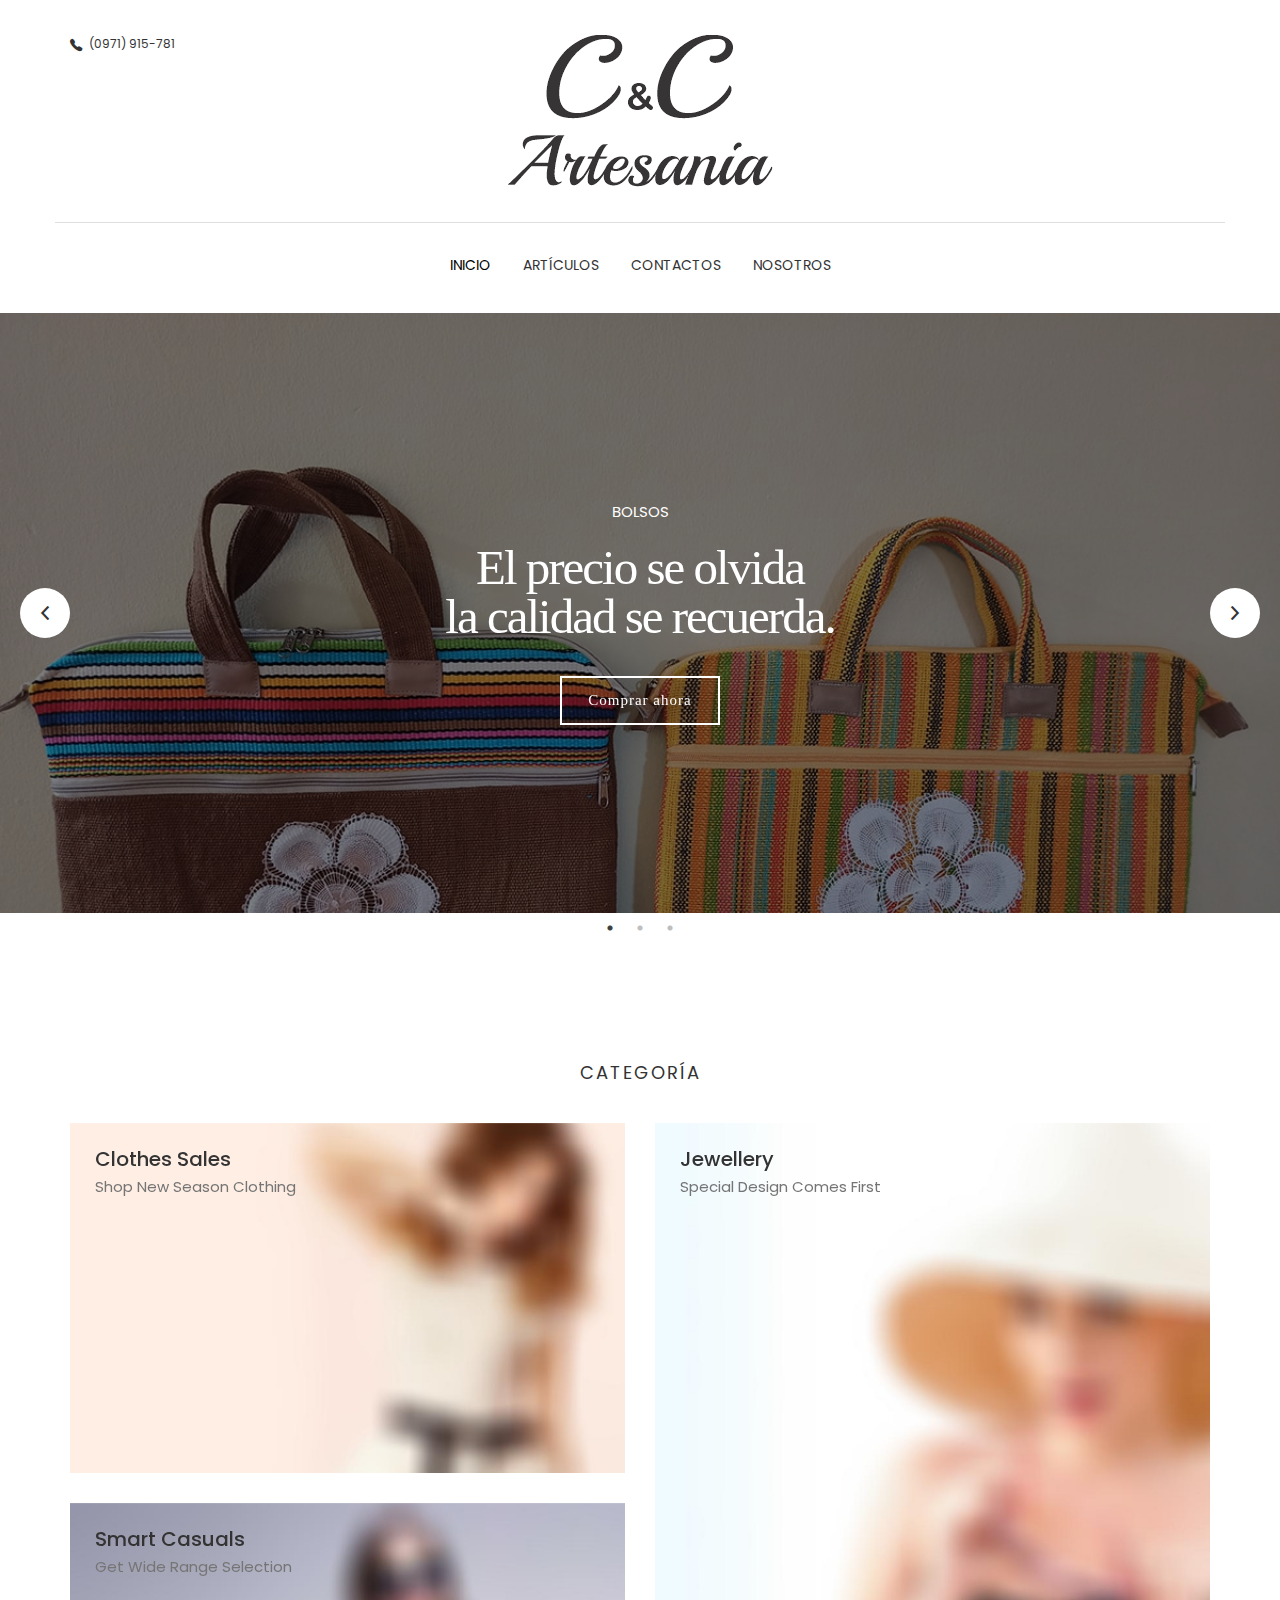
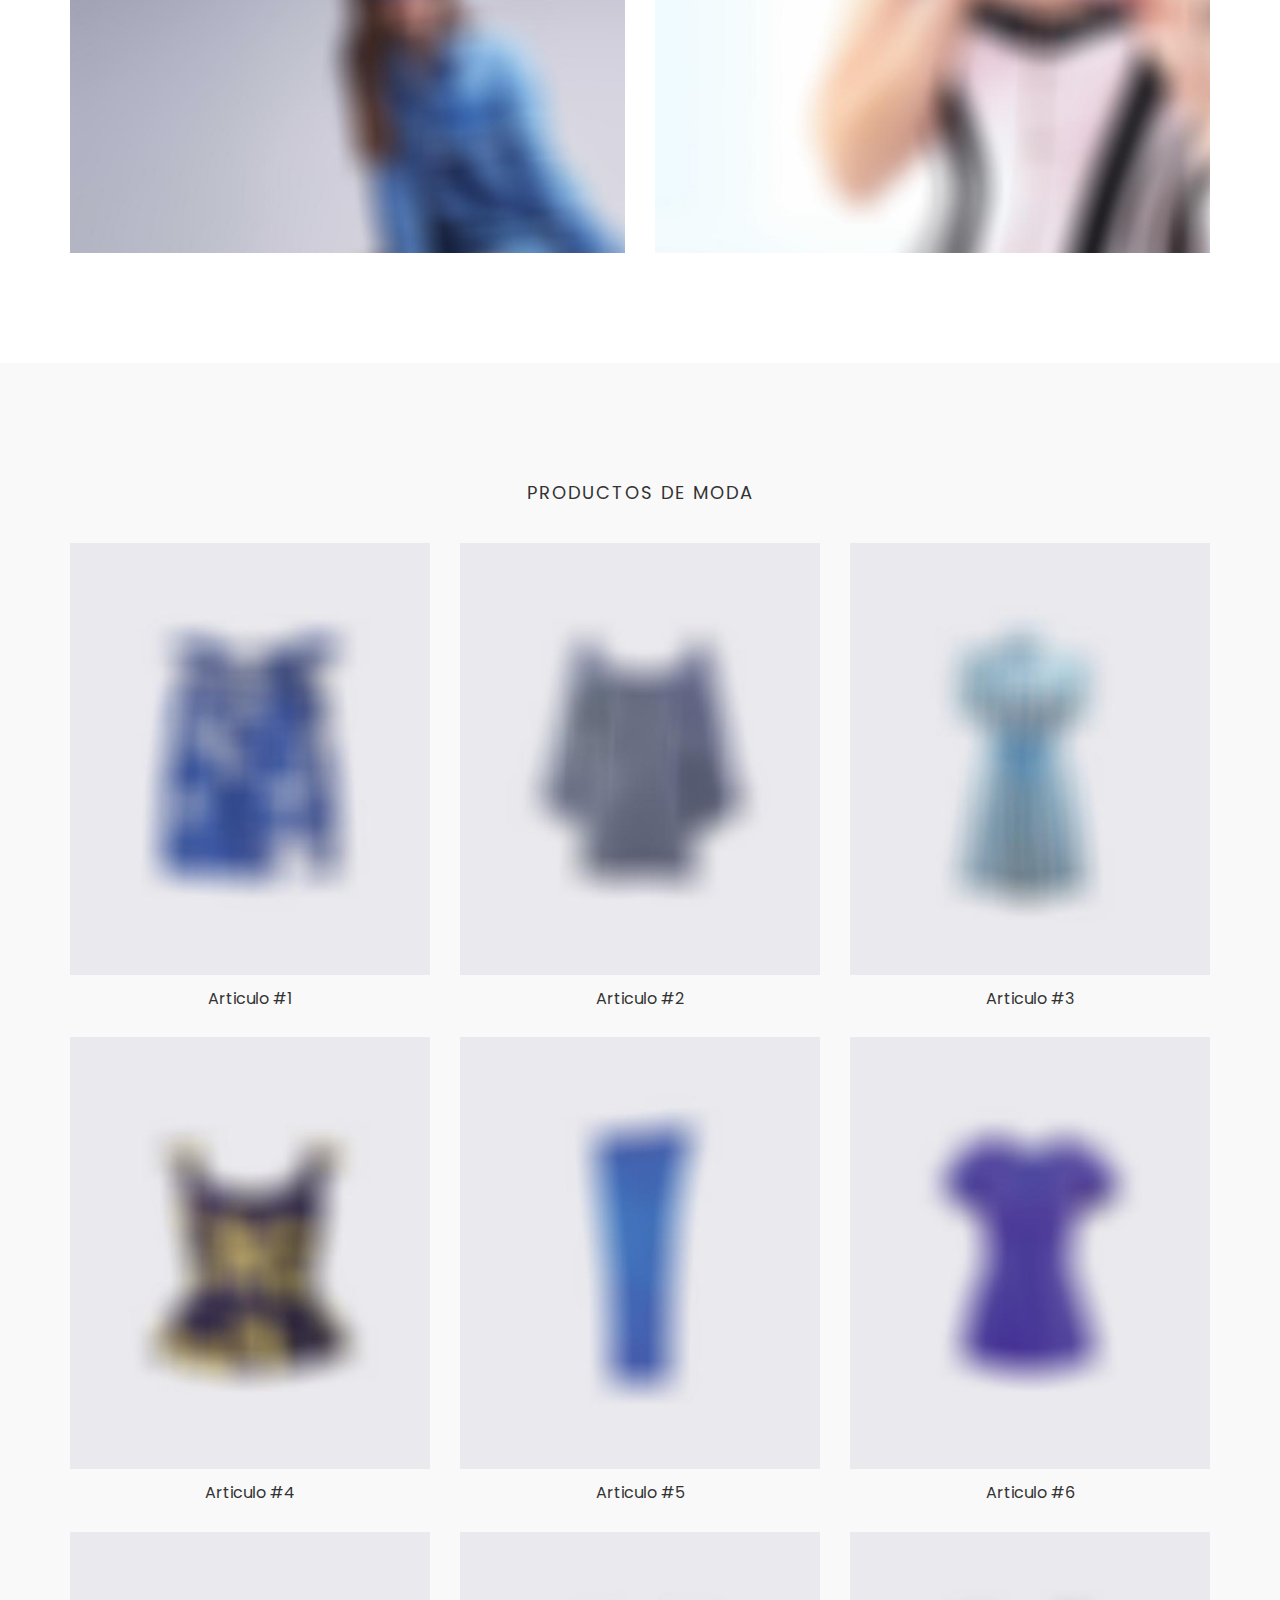
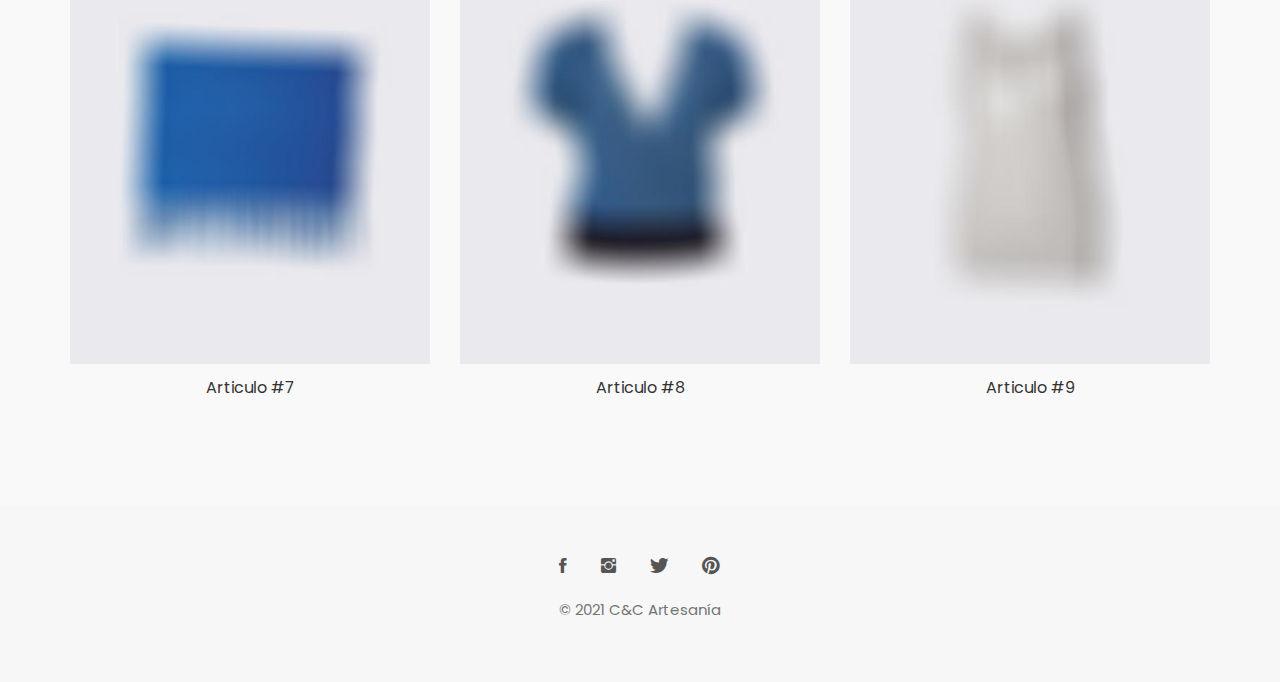
==== commit 74b21426: "modificando imagen slider" ====
--- a/index.html
+++ b/index.html
@@ -6,13 +6,32 @@
 	<!-- Basic Page Needss
   ================================================== -->
 	<meta charset="utf-8">
+
+	<!-- HTML Meta Tags -->
 	<title>C&C Artesanía</title>
+	<meta name="description"
+		content="Ventas de prendas, bordados en ao po`i, camisas, vestidos, blusas, manteles y otros, de uso personal, uniformes de empresas o instituciones públicas o privadas.">
+
+	<!-- Facebook Meta Tags -->
+	<meta property="og:url" content="https://cemarloz.github.io/">
+	<meta property="og:type" content="website">
+	<meta property="og:title" content="C&C Artesanía">
+	<meta property="og:description"
+		content="Ventas de prendas, bordados en ao po`i, camisas, vestidos, blusas, manteles y otros, de uso personal, uniformes de empresas o instituciones públicas o privadas.">
+	<meta property="og:image" content="/images/banner.png">
+
+	<!-- Twitter Meta Tags -->
+	<meta name="twitter:card" content="summary_large_image">
+	<meta property="twitter:domain" content="cemarloz.github.io">
+	<meta property="twitter:url" content="https://cemarloz.github.io/">
+	<meta name="twitter:title" content="C&C Artesanía">
+	<meta name="twitter:description"
+		content="Ventas de prendas, bordados en ao po`i, camisas, vestidos, blusas, manteles y otros, de uso personal, uniformes de empresas o instituciones públicas o privadas.">
+	<meta name="twitter:image" content="/images/banner.png">
 
 	<!-- Mobile Specific Metas
   ================================================== -->
 	<meta http-equiv="X-UA-Compatible" content="IE=edge">
-	<meta name="description"
-		content="Ventas de prendas, bordados en ao po`i como camisas, vestidos, blusas, manteles y otras prendas, para uso personal, uniformes de empresas o de instituciones públicas o privadas.">
 	<meta name="keywords"
 		content="paraguay, arte, artesanía, artesanía caaguazú, artesania, caaguazu artesania, artesanias a mano, artesanía paraguaya ñandutí, ñandutí, poyvi, artesania poyvi, camisas artesania paraguai, camisas, termo, posa termo, tapa boca, cubre boca, poncho, ao po'i artesania, ao po'i" />
 	<meta name="viewport" content="width=device-width, initial-scale=1.0, maximum-scale=5.0">
@@ -111,16 +130,17 @@
 		</nav>
 	</section>
 
-	<h1 hidden>C&C Artesanía</h1>
+	<h1 hidden>C&C Artesanía - Tienda</h1>
 
 	<div class="hero-slider">
 		<div class="slider-item th-fullpage hero-area" style="background-image: url(images/slider/slider-1.jpg);">
 			<div class="container">
 				<div class="row">
 					<div class="col-lg-8 text-center">
-						<p data-duration-in=".3" data-animation-in="fadeInUp" data-delay-in=".1">ARTÍCULO</p>
-						<h2 data-duration-in=".3" data-animation-in="fadeInUp" data-delay-in=".5">La belleza de la
-							naturaleza <br> se esconde en los detalles.</h2>
+						<p data-duration-in=".3" data-animation-in="fadeInUp" data-delay-in=".1">BOLSOS</p>
+						<h2 data-duration-in=".3" data-animation-in="fadeInUp" data-delay-in=".5">El precio se olvida
+							<br> la calidad se recuerda.
+						</h2>
 						<a data-duration-in=".3" data-animation-in="fadeInUp" data-delay-in=".8" class="btn"
 							href="shop.html">Comprar ahora</a>
 					</div>
@@ -131,9 +151,9 @@
 			<div class="container">
 				<div class="row">
 					<div class="col-lg-8 text-left">
-						<p data-duration-in=".3" data-animation-in="fadeInUp" data-delay-in=".1">ARTÍCULO</p>
-						<h2 data-duration-in=".3" data-animation-in="fadeInUp" data-delay-in=".5">Nunca la sabiduría
-							dice una cosa <br> y la naturaleza otra.</h2>
+						<p data-duration-in=".3" data-animation-in="fadeInUp" data-delay-in=".1">HAMACAS</p>
+						<h2 data-duration-in=".3" data-animation-in="fadeInUp" data-delay-in=".5">El arte del descanso
+							es una parte del arte de trabajar. <br> John Steinbeck.</h2>
 						</h2>
 						<a data-duration-in=".3" data-animation-in="fadeInUp" data-delay-in=".8" class="btn"
 							href="shop.html">Comprar ahora</a>
@@ -145,9 +165,9 @@
 			<div class="container">
 				<div class="row">
 					<div class="col-lg-8 text-right">
-						<p data-duration-in=".3" data-animation-in="fadeInUp" data-delay-in=".1">ARTÍCULO</p>
-						<h2 data-duration-in=".3" data-animation-in="fadeInUp" data-delay-in=".5">La naturaleza <br> es
-							el arte de Dios.</h2>
+						<p data-duration-in=".3" data-animation-in="fadeInUp" data-delay-in=".1">HAMACAS</p>
+						<h2 data-duration-in=".3" data-animation-in="fadeInUp" data-delay-in=".5">Es prácticamente
+							imposible que alguien se sienta incómodo o infeliz <br> encima de una hamaca.</h2>
 						</h2>
 						<a data-duration-in=".3" data-animation-in="fadeInUp" data-delay-in=".8" class="btn"
 							href="shop.html">Comprar ahora</a>
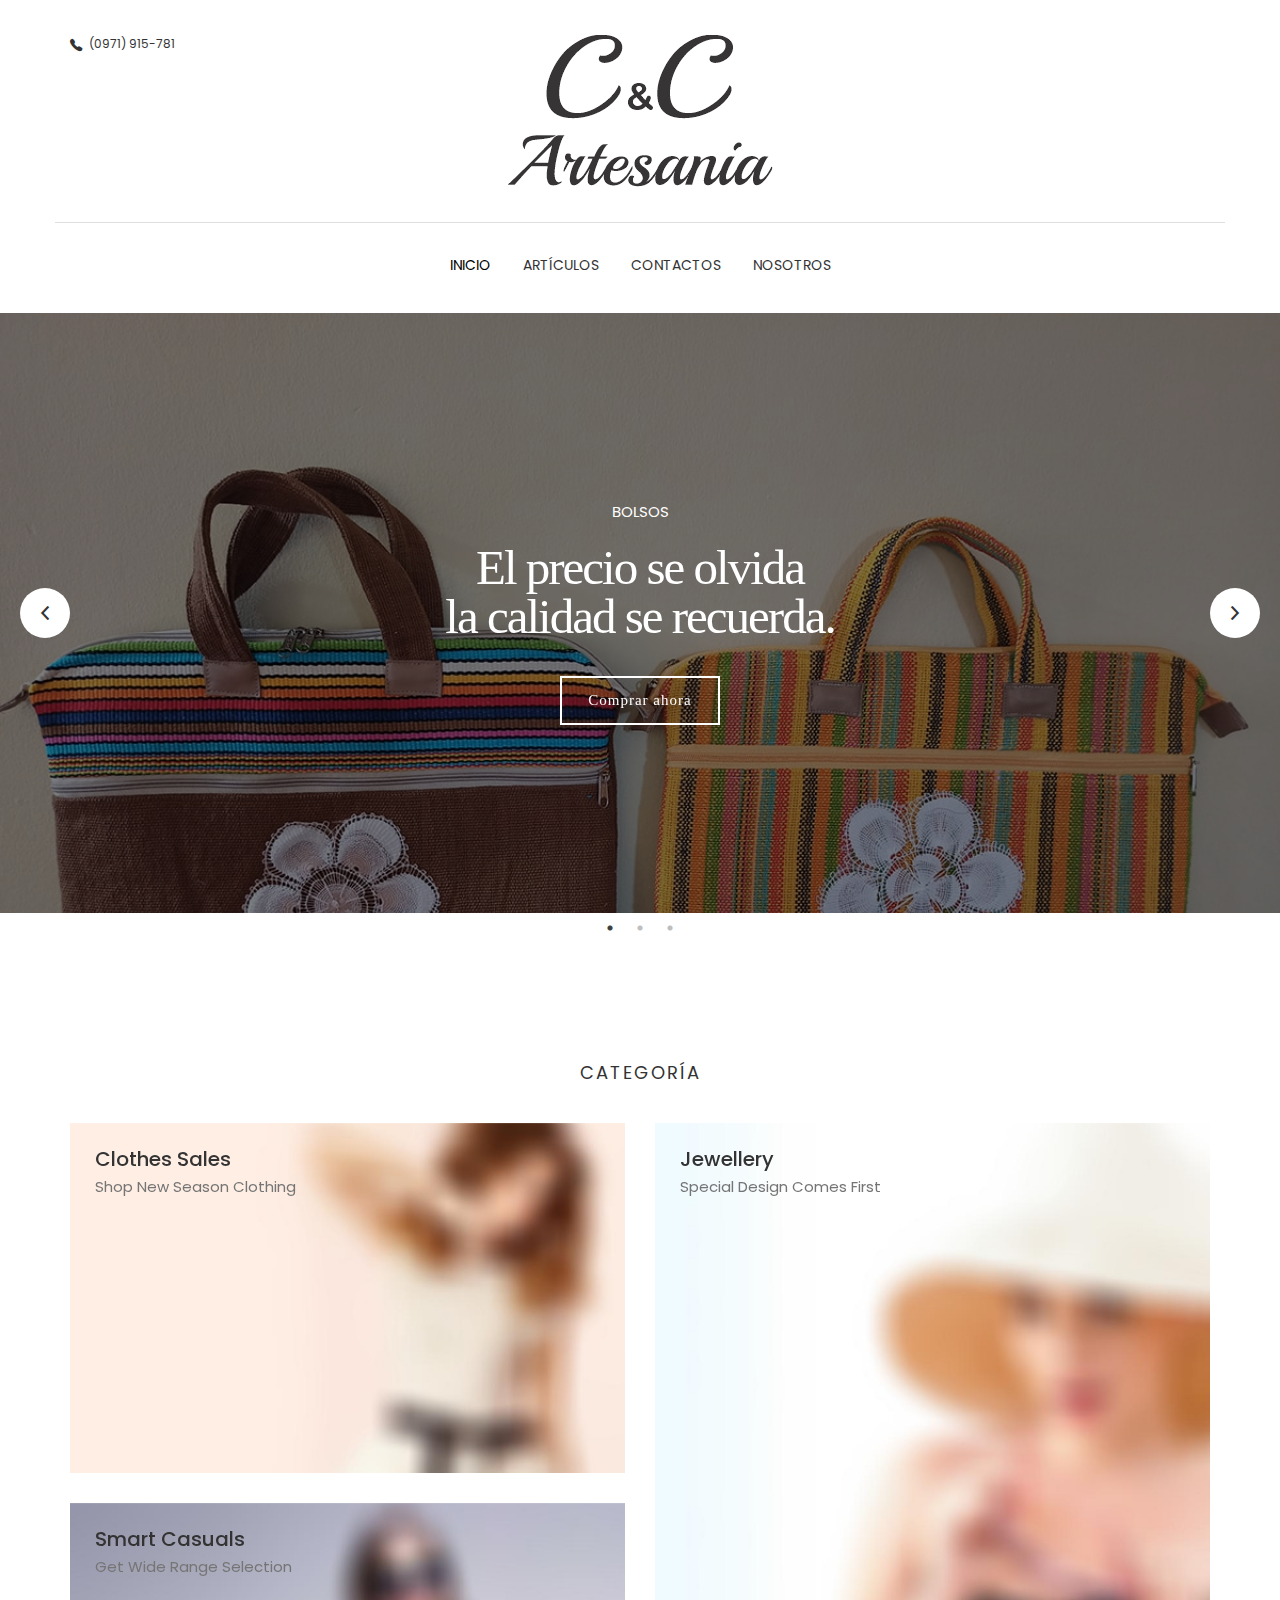
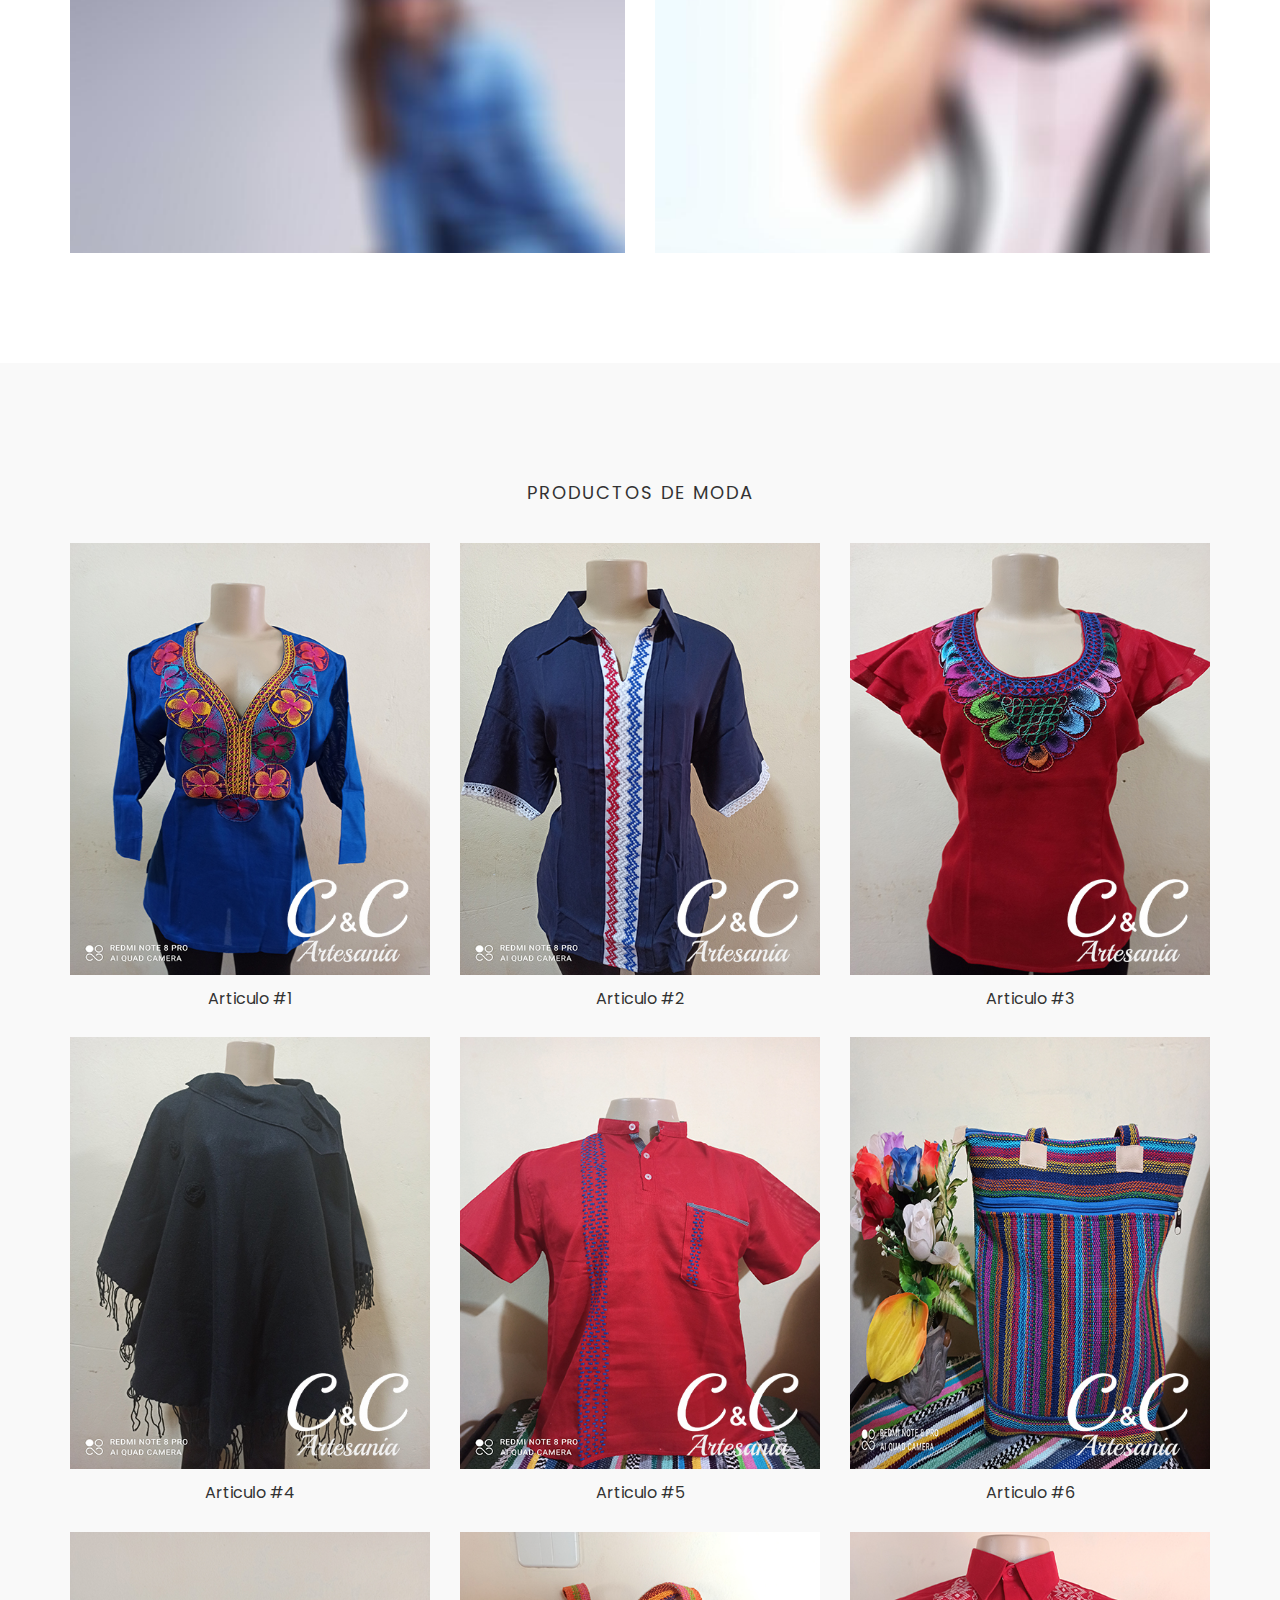
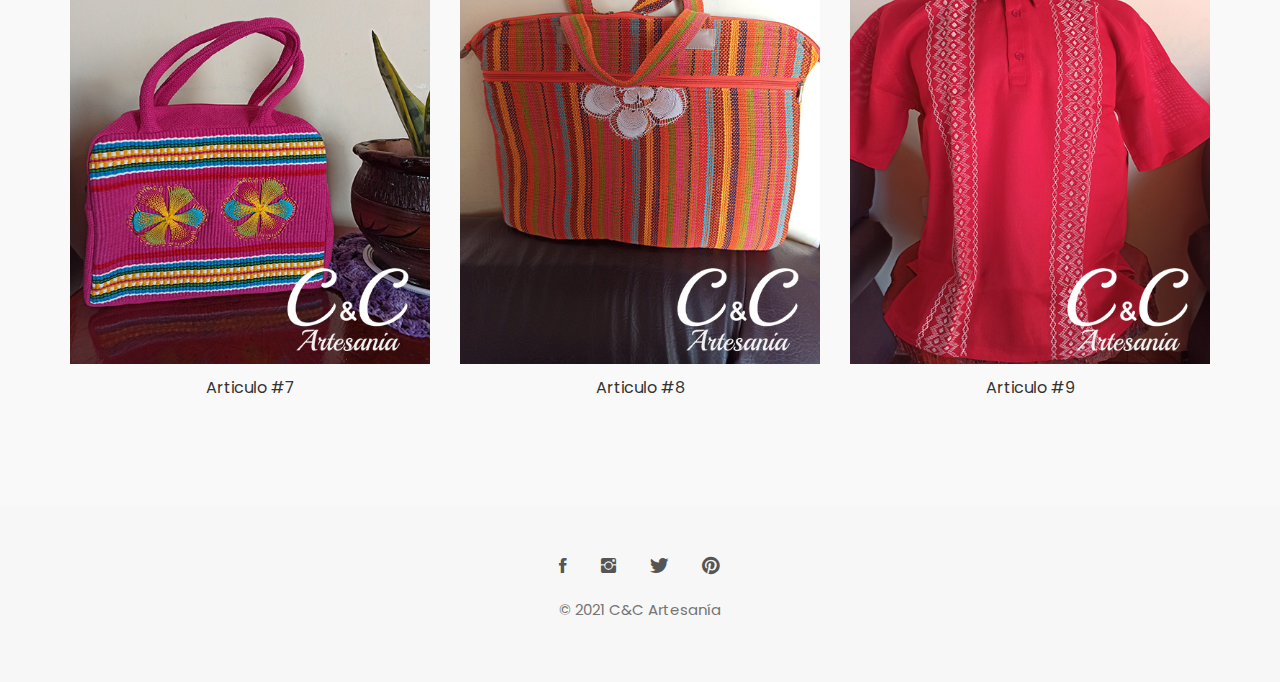
==== commit 233c046d: "quitando errores" ====
--- a/index.html
+++ b/index.html
@@ -8,16 +8,16 @@
 	<meta charset="utf-8">
 
 	<!-- HTML Meta Tags -->
-	<title>C&C Artesanía</title>
+	<title>C&C Artesanía - Tienda</title>
 	<meta name="description"
-		content="Ventas de prendas, bordados en ao po`i, camisas, vestidos, blusas, manteles y otros, de uso personal, uniformes de empresas o instituciones públicas o privadas.">
+		content="Venta de prenda, bordados en ao po`i, camisas, vestidos, blusas, manteles y otros, de uso personal, uniformes de empresas o instituciones públicas y privadas.">
 
 	<!-- Facebook Meta Tags -->
 	<meta property="og:url" content="https://cemarloz.github.io/">
 	<meta property="og:type" content="website">
 	<meta property="og:title" content="C&C Artesanía">
 	<meta property="og:description"
-		content="Ventas de prendas, bordados en ao po`i, camisas, vestidos, blusas, manteles y otros, de uso personal, uniformes de empresas o instituciones públicas o privadas.">
+		content="Venta de prenda, bordados en ao po`i, camisas, vestidos, blusas, manteles y otros, de uso personal, uniformes de empresas o instituciones públicas y privadas.">
 	<meta property="og:image" content="/images/banner.png">
 
 	<!-- Twitter Meta Tags -->
@@ -26,7 +26,7 @@
 	<meta property="twitter:url" content="https://cemarloz.github.io/">
 	<meta name="twitter:title" content="C&C Artesanía">
 	<meta name="twitter:description"
-		content="Ventas de prendas, bordados en ao po`i, camisas, vestidos, blusas, manteles y otros, de uso personal, uniformes de empresas o instituciones públicas o privadas.">
+		content="Venta de prenda, bordados en ao po`i, camisas, vestidos, blusas, manteles y otros, de uso personal, uniformes de empresas o instituciones públicas y privadas.">
 	<meta name="twitter:image" content="/images/banner.png">
 
 	<!-- Mobile Specific Metas
@@ -233,15 +233,6 @@
 					<div class="product-item">
 						<div class="product-thumb">
 							<img class="img-responsive" src="images/shop/products/product-1.jpg" alt="product-img" />
-							<div class="preview-meta">
-								<ul>
-									<li>
-										<span data-toggle="modal" data-target="#product-modal">
-											<i class="tf-ion-ios-search-strong"></i>
-										</span>
-									</li>
-								</ul>
-							</div>
 						</div>
 						<div class="product-content">
 							<h4>Articulo #1</h4>
@@ -252,15 +243,6 @@
 					<div class="product-item">
 						<div class="product-thumb">
 							<img class="img-responsive" src="images/shop/products/product-2.jpg" alt="product-img" />
-							<div class="preview-meta">
-								<ul>
-									<li>
-										<span data-toggle="modal" data-target="#product-modal">
-											<i class="tf-ion-ios-search-strong"></i>
-										</span>
-									</li>
-								</ul>
-							</div>
 						</div>
 						<div class="product-content">
 							<h4>Articulo #2</h4>
@@ -271,15 +253,6 @@
 					<div class="product-item">
 						<div class="product-thumb">
 							<img class="img-responsive" src="images/shop/products/product-3.jpg" alt="product-img" />
-							<div class="preview-meta">
-								<ul>
-									<li>
-										<span data-toggle="modal" data-target="#product-modal">
-											<i class="tf-ion-ios-search-strong"></i>
-										</span>
-									</li>
-								</ul>
-							</div>
 						</div>
 						<div class="product-content">
 							<h4>Articulo #3</h4>
@@ -290,15 +263,6 @@
 					<div class="product-item">
 						<div class="product-thumb">
 							<img class="img-responsive" src="images/shop/products/product-4.jpg" alt="product-img" />
-							<div class="preview-meta">
-								<ul>
-									<li>
-										<span data-toggle="modal" data-target="#product-modal">
-											<i class="tf-ion-ios-search-strong"></i>
-										</span>
-									</li>
-								</ul>
-							</div>
 						</div>
 						<div class="product-content">
 							<h4>Articulo #4</h4>
@@ -309,15 +273,6 @@
 					<div class="product-item">
 						<div class="product-thumb">
 							<img class="img-responsive" src="images/shop/products/product-5.jpg" alt="product-img" />
-							<div class="preview-meta">
-								<ul>
-									<li>
-										<span data-toggle="modal" data-target="#product-modal">
-											<i class="tf-ion-ios-search-strong"></i>
-										</span>
-									</li>
-								</ul>
-							</div>
 						</div>
 						<div class="product-content">
 							<h4>Articulo #5</h4>
@@ -328,15 +283,6 @@
 					<div class="product-item">
 						<div class="product-thumb">
 							<img class="img-responsive" src="images/shop/products/product-6.jpg" alt="product-img" />
-							<div class="preview-meta">
-								<ul>
-									<li>
-										<span data-toggle="modal" data-target="#product-modal">
-											<i class="tf-ion-ios-search-strong"></i>
-										</span>
-									</li>
-								</ul>
-							</div>
 						</div>
 						<div class="product-content">
 							<h4>Articulo #6</h4>
@@ -347,15 +293,6 @@
 					<div class="product-item">
 						<div class="product-thumb">
 							<img class="img-responsive" src="images/shop/products/product-7.jpg" alt="product-img" />
-							<div class="preview-meta">
-								<ul>
-									<li>
-										<span data-toggle="modal" data-target="#product-modal">
-											<i class="tf-ion-ios-search-strong"></i>
-										</span>
-									</li>
-								</ul>
-							</div>
 						</div>
 						<div class="product-content">
 							<h4>Articulo #7</h4>
@@ -366,15 +303,6 @@
 					<div class="product-item">
 						<div class="product-thumb">
 							<img class="img-responsive" src="images/shop/products/product-8.jpg" alt="product-img" />
-							<div class="preview-meta">
-								<ul>
-									<li>
-										<span data-toggle="modal" data-target="#product-modal">
-											<i class="tf-ion-ios-search-strong"></i>
-										</span>
-									</li>
-								</ul>
-							</div>
 						</div>
 						<div class="product-content">
 							<h4>Articulo #8</h4>
@@ -385,53 +313,12 @@
 					<div class="product-item">
 						<div class="product-thumb">
 							<img class="img-responsive" src="images/shop/products/product-9.jpg" alt="product-img" />
-							<div class="preview-meta">
-								<ul>
-									<li>
-										<span data-toggle="modal" data-target="#product-modal">
-											<i class="tf-ion-ios-search-strong"></i>
-										</span>
-									</li>
-								</ul>
-							</div>
 						</div>
 						<div class="product-content">
 							<h4>Articulo #9</h4>
 						</div>
 					</div>
 				</div>
-
-				<!-- Modal -->
-				<div class="modal product-modal fade" id="product-modal">
-					<button type="button" class="close" data-dismiss="modal" aria-label="Close">
-						<i class="tf-ion-close"></i>
-					</button>
-					<div class="modal-dialog " role="document">
-						<div class="modal-content">
-							<div class="modal-body">
-								<div class="row">
-									<div class="col-md-8 col-sm-6 col-xs-12">
-										<div class="modal-image">
-											<img class="img-responsive" src="images/shop/products/modal-product.jpg"
-												alt="product-img" />
-										</div>
-									</div>
-									<div class="col-md-4 col-sm-6 col-xs-12">
-										<div class="product-short-details">
-											<h2 class="product-title">GM Pendant, Basalt Grey</h2>
-											<p class="product-price">$200</p>
-											<p class="product-short-description">
-												Lorem ipsum dolor sit amet, consectetur adipisicing elit. Rem iusto
-												nihil cum. Illo laborum numquam rem aut officia dicta cumque.
-											</p>
-											<a href="cart.html" class="btn btn-main">Add To Cart</a>
-										</div>
-									</div>
-								</div>
-							</div>
-						</div>
-					</div>
-				</div><!-- /.modal -->
 
 			</div>
 		</div>
